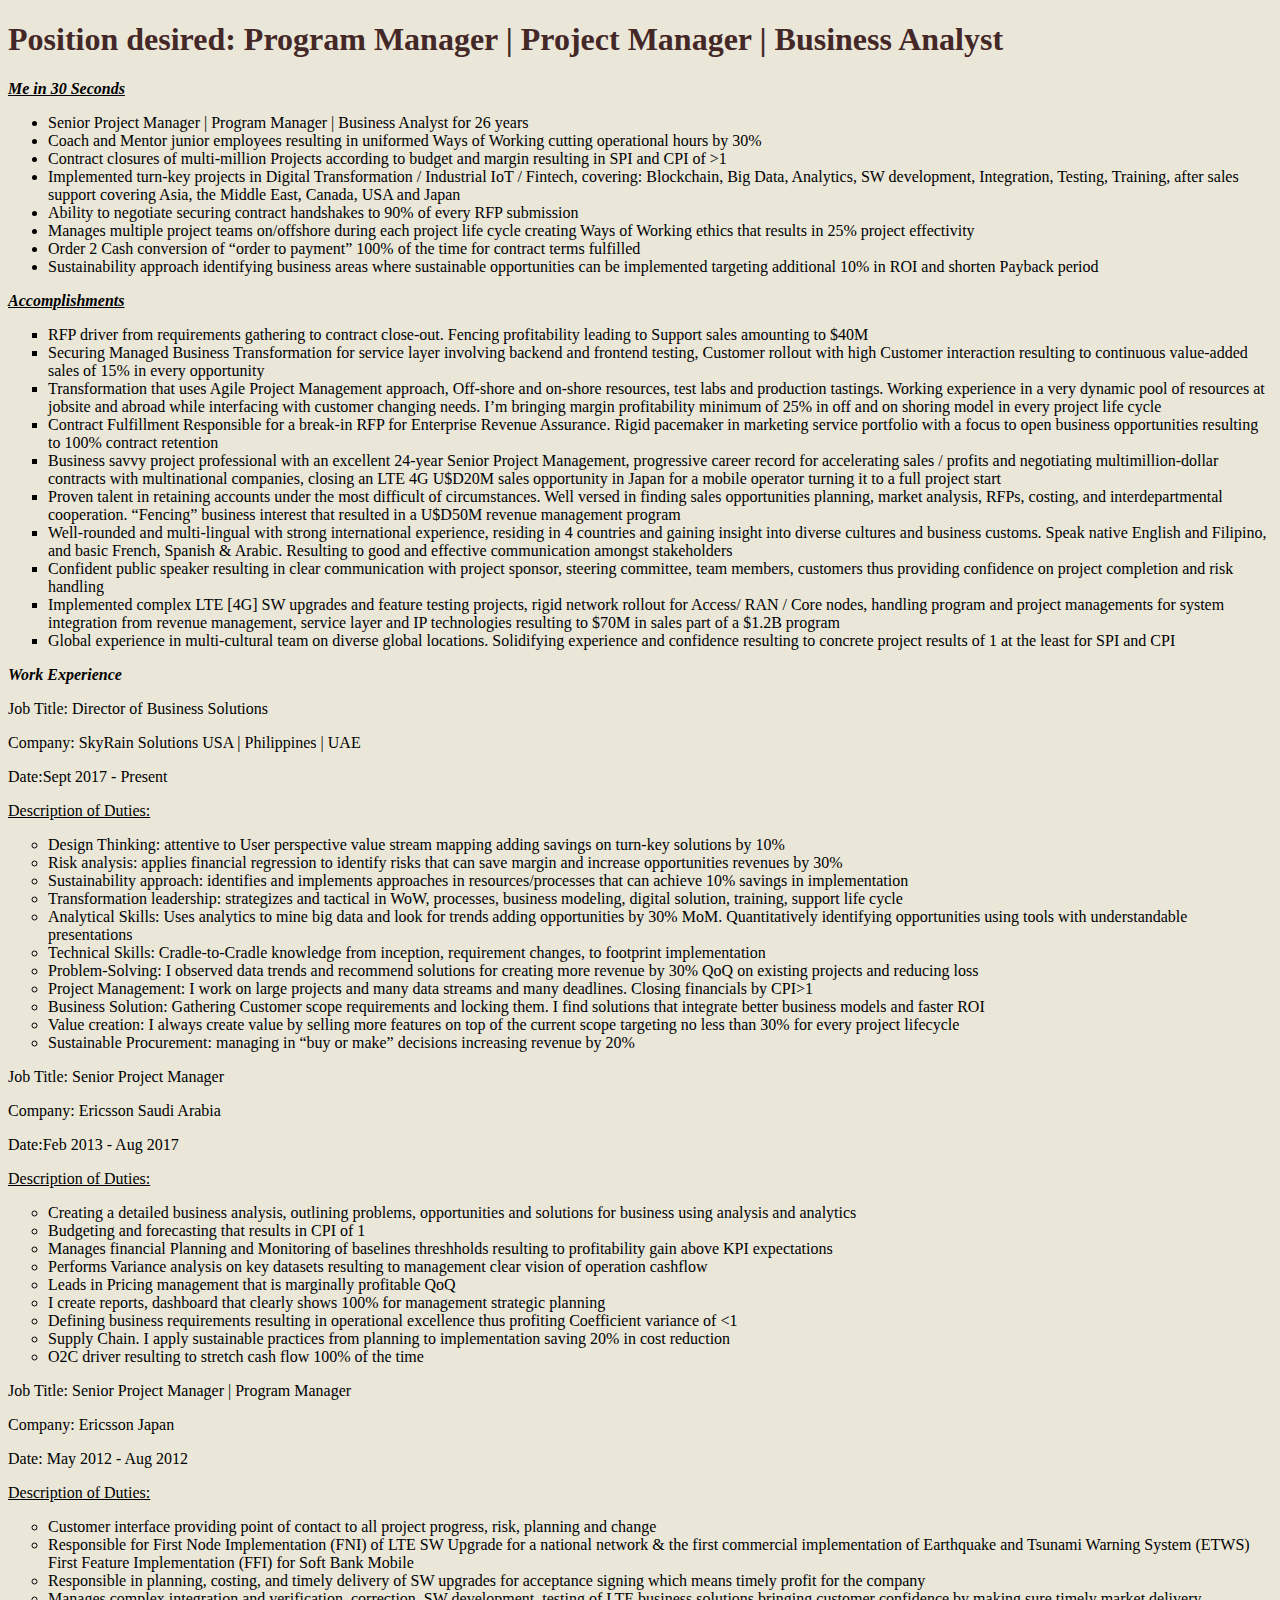
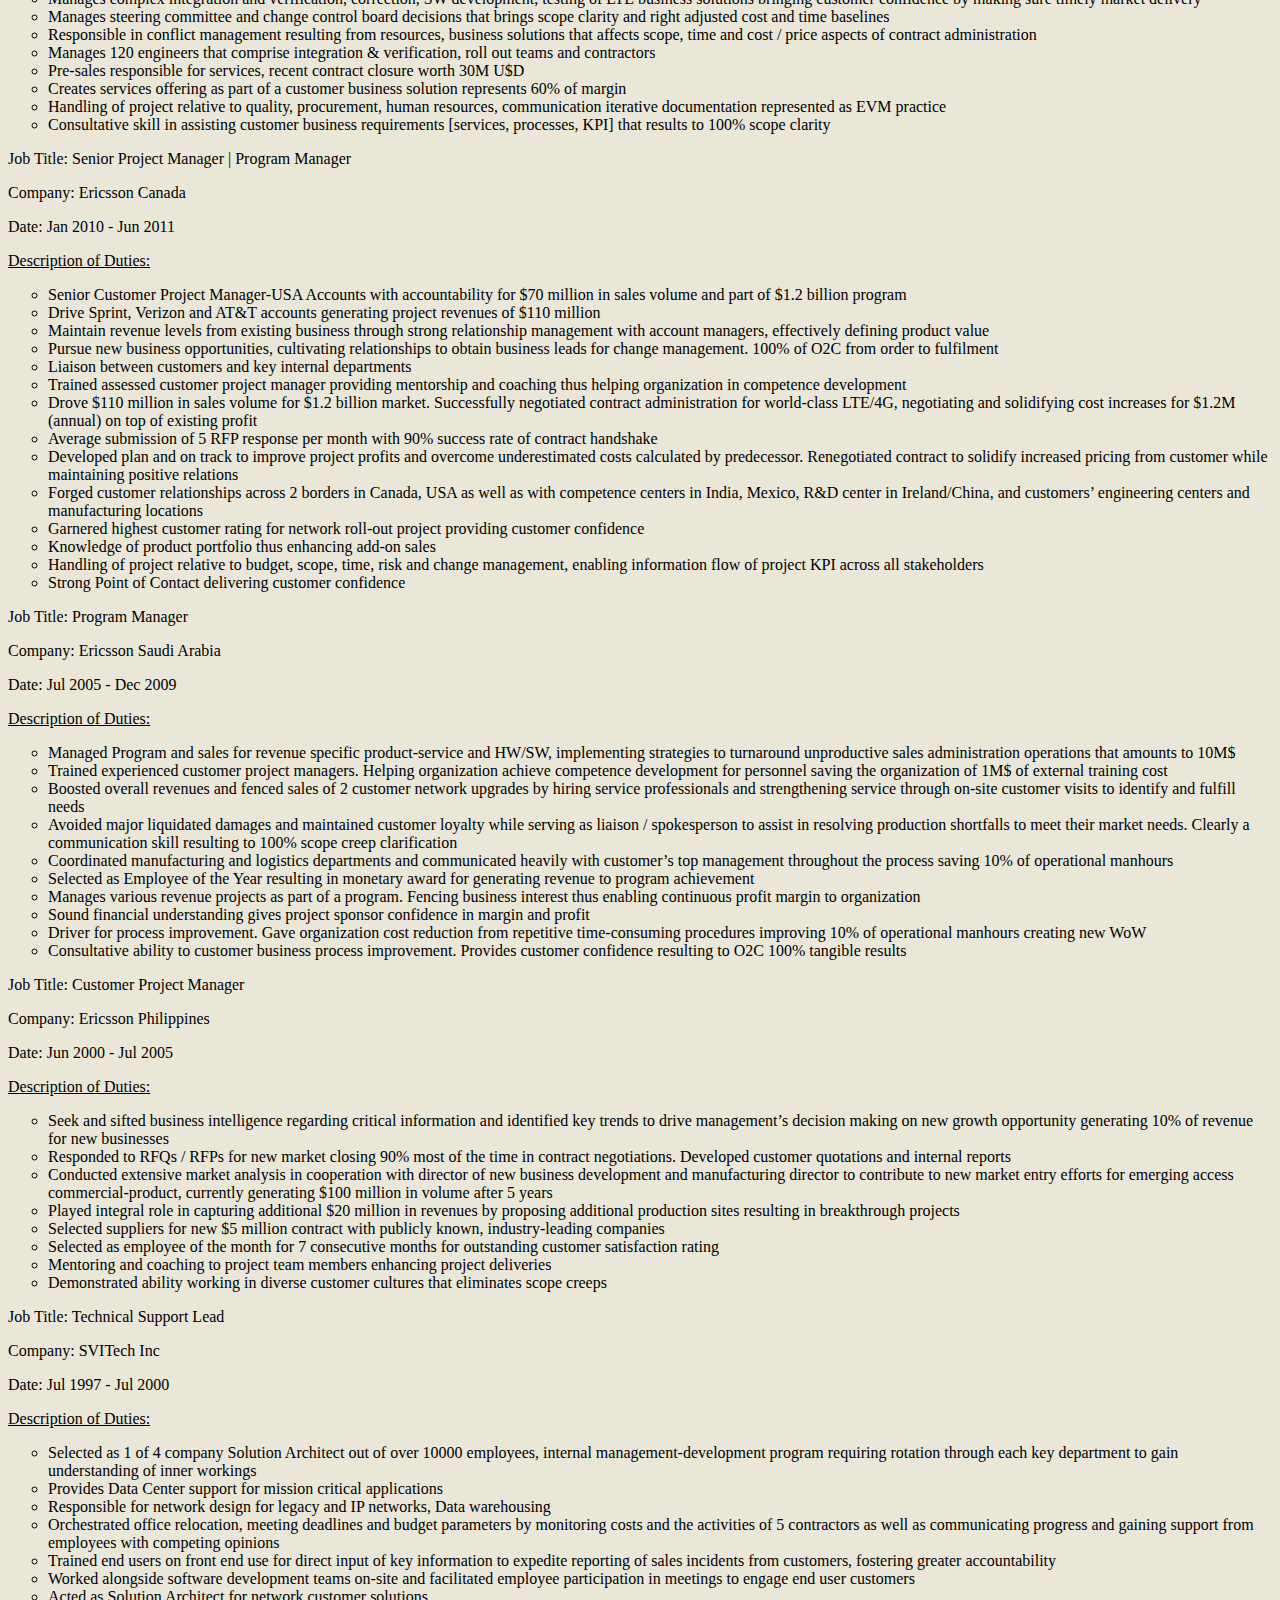
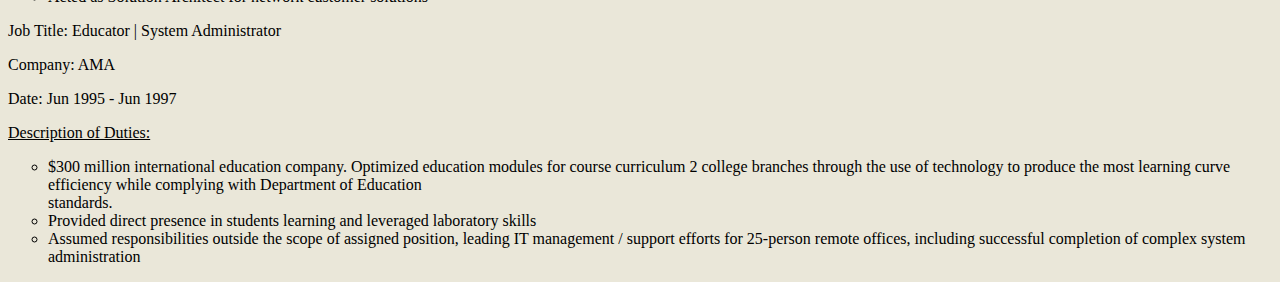
==== Detailed CV.html @ 193f6bdc "Update Detailed CV.html" ====
<!DOCTYPE html>
<html lang="en" dir="ltr">

  <link rel="stylesheet" href="styles.css">

  <head>
    <meta charset="utf-8">
    <title>Detailed CV</title>
    <h1>Position desired: Program Manager | Project Manager | Business Analyst</h1>

    <p><strong><i><u>Me in 30 Seconds</u></i></strong></p>
    <ul>
      <li>Senior Project Manager | Program Manager | Business Analyst for 26 years</li>
      <li>Coach and Mentor junior employees resulting in uniformed Ways of Working cutting operational hours by 30%</li>
      <li>Contract closures of multi-million Projects according to budget and margin resulting in SPI and CPI of >1</li>
      <li>Implemented turn-key projects in Digital Transformation / Industrial IoT / Fintech, covering: Blockchain, Big Data, Analytics, SW development, Integration, Testing, Training, after sales support covering Asia, the Middle East, Canada, USA and Japan</li>
      <li>Ability to negotiate securing contract handshakes to 90% of every RFP submission</li>
      <li>Manages multiple project teams on/offshore during each project life cycle creating Ways of Working ethics that results in 25% project effectivity</li>
      <li>Order 2 Cash conversion of “order to payment” 100% of the time for contract terms fulfilled</li>
      <li>Sustainability approach identifying business areas where sustainable opportunities can be implemented targeting additional 10% in ROI and shorten Payback period</li>
    </ul>
    <p><strong><i><u>Accomplishments</u></i></strong></p>
    <ul style="list-style-type:square;">
      <li>RFP driver from requirements gathering to contract close-out. Fencing profitability leading to Support sales amounting to $40M</li>
      <li>Securing Managed Business Transformation for service layer involving backend and frontend testing, Customer rollout with high Customer interaction resulting to continuous value-added sales of 15% in every opportunity</li>
      <li>Transformation that uses Agile Project Management approach, Off-shore and on-shore resources, test labs and production tastings. Working experience in a very dynamic pool of resources at jobsite and abroad while interfacing with customer
        changing needs. I’m bringing margin profitability minimum of 25% in off and on shoring model in every project life cycle</li>
      <li>Contract Fulfillment Responsible for a break-in RFP for Enterprise Revenue Assurance. Rigid pacemaker in marketing service portfolio with a focus to open business opportunities resulting to 100% contract retention</li>
      <li>Business savvy project professional with an excellent 24-year Senior Project Management, progressive career record for accelerating sales / profits and negotiating multimillion-dollar contracts with multinational companies, closing an LTE
        4G U$D20M sales opportunity in Japan for a mobile operator turning it to a full project start</li>
      <li>Proven talent in retaining accounts under the most difficult of circumstances. Well versed in finding sales opportunities planning, market analysis, RFPs, costing, and interdepartmental cooperation. “Fencing” business interest that resulted
        in a U$D50M revenue management program</li>
      <li>Well-rounded and multi-lingual with strong international experience, residing in 4 countries and gaining insight into diverse cultures and business customs. Speak native English and Filipino, and basic French, Spanish &
        Arabic. Resulting to good and effective communication amongst stakeholders</li>
      <li>Confident public speaker resulting in clear communication with project sponsor, steering committee, team members, customers thus providing confidence on project completion and risk handling</li>
      <li>Implemented complex LTE [4G] SW upgrades and feature testing projects, rigid network rollout for Access/ RAN / Core nodes, handling program and project managements for system integration from revenue management, service layer and IP
        technologies resulting to $70M in sales part of a $1.2B program</li>
      <li>Global experience in multi-cultural team on diverse global locations. Solidifying experience and confidence resulting to concrete project results of 1 at the least for SPI and CPI</li>
    </ul>

    <p><strong><i>Work Experience</i></strong></p>
    
    <p>Job Title: Director of Business Solutions</p>
    <p>Company: SkyRain Solutions USA | Philippines | UAE</p>
    <p>Date:Sept 2017 - Present</p>

    <p><u>Description of Duties:</u></p>
    <ul style="list-style-type:circle;">
      <li>Design Thinking: attentive to User perspective value stream mapping adding savings on turn-key solutions by 10% </li>
      <li>Risk analysis: applies financial regression to identify risks that can save margin and increase opportunities revenues by 30%</li>
      <li>Sustainability approach: identifies and implements approaches in resources/processes that can achieve 10% savings in implementation</li>
      <li>Transformation leadership: strategizes and tactical in WoW, processes, business modeling, digital solution, training, support life cycle</li>
      <li>Analytical Skills: Uses analytics to mine big data and look for trends adding opportunities by 30% MoM. Quantitatively identifying opportunities using tools with understandable presentations</li> 
      <li>Technical Skills: Cradle-to-Cradle knowledge from inception, requirement changes, to footprint implementation</li>
      <li>Problem-Solving: I observed data trends and recommend solutions for creating more revenue by 30% QoQ on existing projects and reducing loss</li>
      <li>Project Management: I work on large projects and many data streams and many deadlines. Closing financials by CPI>1</li> 
      <li>Business Solution: Gathering Customer scope requirements and locking them. I find solutions that integrate better business models and faster ROI</li>
      <li>Value creation: I always create value by selling more features on top of the current scope targeting no less than 30% for every project lifecycle</li>
      <li>Sustainable Procurement: managing in “buy or make” decisions increasing revenue by 20%</li>
    </ul>

    <p>Job Title: Senior Project Manager</p>
    <p>Company: Ericsson Saudi Arabia</p>
    <p>Date:Feb 2013 - Aug 2017</p>

    <p><u>Description of Duties:</u></p>
    <ul style="list-style-type:circle;">
      <li>Creating a detailed business analysis, outlining problems, opportunities and solutions for business using analysis and analytics</li>
      <li>Budgeting and forecasting that results in CPI of 1</li>
      <li>Manages financial Planning and Monitoring of baselines threshholds resulting to profitability gain above KPI expectations</li>
      <li>Performs Variance analysis on key datasets resulting to management clear vision of operation cashflow</li>
      <li>Leads in Pricing management that is marginally profitable QoQ</li>
      <li>I create reports, dashboard that clearly shows 100% for management strategic planning</li>
      <li>Defining business requirements resulting in operational excellence thus profiting Coefficient variance of <1</li>
      <li>Supply Chain. I apply sustainable practices from planning to implementation saving 20% in cost reduction</li>
      <li>O2C driver resulting to stretch cash flow 100% of the time</li>
    </ul> 

    <p>Job Title: Senior Project Manager | Program Manager</p>
    <p>Company: Ericsson Japan</p>
    <p>Date: May 2012 - Aug 2012</p>

    <p><u>Description of Duties:</u></p>
    <ul style="list-style-type:circle;">
      <li>Customer interface providing point of contact to all project progress, risk, planning and change</li>
      <li>Responsible for First Node Implementation (FNI) of LTE SW Upgrade for a national network & the first commercial implementation of Earthquake and Tsunami Warning System (ETWS) First Feature Implementation (FFI) for Soft Bank Mobile</li>
      <li>Responsible in planning, costing, and timely delivery of SW upgrades for acceptance signing which means timely profit for the company</li>
      <li>Manages complex integration and verification, correction, SW development, testing of LTE business solutions bringing customer confidence by making sure timely market delivery</li>
      <li>Manages steering committee and change control board decisions that brings scope clarity and right adjusted cost and time baselines</li>
      <li>Responsible in conflict management resulting from resources, business solutions that affects scope, time and cost / price aspects of contract administration</li>
      <li>Manages 120 engineers that comprise integration & verification, roll out teams and contractors</li>
      <li>Pre-sales responsible for services, recent contract closure worth 30M U$D</li>
      <li>Creates services offering as part of a customer business solution represents 60% of margin</li>
      <li>Handling of project relative to quality, procurement, human resources, communication iterative documentation represented as EVM practice</li>
      <li>Consultative skill in assisting customer business requirements [services, processes, KPI] that results to 100% scope clarity</li>
    </ul>


    <p>Job Title: Senior Project Manager | Program Manager</p>
    <p>Company: Ericsson Canada</p>
    <p>Date: Jan 2010 - Jun 2011</p>

    <p><u>Description of Duties:</u></p>
    <ul style="list-style-type:circle;">
      <li>Senior Customer Project Manager-USA Accounts with accountability for $70 million in sales volume and part of $1.2 billion program</li>
      <li>Drive Sprint, Verizon and AT&T accounts generating project revenues of $110 million</li>
      <li>Maintain revenue levels from existing business through strong relationship management with account managers, effectively defining product value</li>
      <li>Pursue new business opportunities, cultivating relationships to obtain business leads for change management. 100% of O2C from order to fulfilment</li>
      <li>Liaison between customers and key internal departments</li>
      <li>Trained assessed customer project manager providing mentorship and coaching thus helping organization in competence development</li>
      <li>Drove $110 million in sales volume for $1.2 billion market. Successfully negotiated contract administration for world-class LTE/4G, negotiating and solidifying cost increases for $1.2M (annual) on top of existing profit</li>
      <li>Average submission of 5 RFP response per month with 90% success rate of contract handshake</li>
      <li>Developed plan and on track to improve project profits and overcome underestimated costs calculated by predecessor. Renegotiated contract to solidify increased pricing from customer while maintaining positive relations</li>
      <li>Forged customer relationships across 2 borders in Canada, USA as well as with competence centers in India, Mexico, R&D center in Ireland/China, and customers’ engineering centers and manufacturing locations</li>
      <li>Garnered highest customer rating for network roll-out project providing customer confidence</li>
      <li>Knowledge of product portfolio thus enhancing add-on sales</li>
      <li>Handling of project relative to budget, scope, time, risk and change management, enabling information flow of project KPI across all stakeholders</li>
      <li>Strong Point of Contact delivering customer confidence</li>
    </ul>


    <p>Job Title: Program Manager</p>
    <p>Company: Ericsson Saudi Arabia</p>
    <p>Date: Jul 2005 - Dec 2009</p>

    <p><u>Description of Duties:</u></p>
    <ul style="list-style-type:circle;">
      <li>Managed Program and sales for revenue specific product-service and HW/SW, implementing strategies to turnaround unproductive sales administration operations that amounts to 10M$</li>
      <li>Trained experienced customer project managers. Helping organization achieve competence development for personnel saving the organization of 1M$ of external training cost</li>
      <li>Boosted overall revenues and fenced sales of 2 customer network upgrades by hiring service professionals and strengthening service through on-site customer visits to identify and fulfill needs</li>
      <li>Avoided major liquidated damages and maintained customer loyalty while serving as liaison / spokesperson to assist in resolving production shortfalls to meet their market needs. Clearly a communication skill resulting to 100% scope creep
        clarification</li>
      <li>Coordinated manufacturing and logistics departments and communicated heavily with customer’s top management throughout the process saving 10% of operational manhours</li>
      <li>Selected as Employee of the Year resulting in monetary award for generating revenue to program achievement</li>
      <li>Manages various revenue projects as part of a program. Fencing business interest thus enabling continuous profit margin to organization</li>
      <li>Sound financial understanding gives project sponsor confidence in margin and profit</li>
      <li>Driver for process improvement. Gave organization cost reduction from repetitive time-consuming procedures improving 10% of operational manhours creating new WoW</li>
      <li>Consultative ability to customer business process improvement. Provides customer confidence resulting to O2C 100% tangible results</li>
    </ul>

    <p>Job Title: Customer Project Manager</p>
    <p>Company: Ericsson Philippines</p>
    <p>Date: Jun 2000 - Jul 2005</p>

    <p><u>Description of Duties:</u></p>
    <ul style="list-style-type:circle;">
      <li>Seek and sifted business intelligence regarding critical information and identified key trends to drive management’s decision making on new growth opportunity generating 10% of revenue for new businesses</li>
      <li>Responded to RFQs / RFPs for new market closing 90% most of the time in contract negotiations. Developed customer quotations and internal reports</li>
      <li>Conducted extensive market analysis in cooperation with director of new business development and manufacturing director to contribute to new market entry efforts for emerging access commercial-product, currently generating $100 million in
        volume after 5 years</li>
      <li>Played integral role in capturing additional $20 million in revenues by proposing additional production sites resulting in breakthrough projects</li>
      <li>Selected suppliers for new $5 million contract with publicly known, industry-leading companies</li>
      <li>Selected as employee of the month for 7 consecutive months for outstanding customer satisfaction rating</li>
      <li>Mentoring and coaching to project team members enhancing project deliveries</li>
      <li>Demonstrated ability working in diverse customer cultures that eliminates scope creeps</li>
    </ul>

    <p>Job Title: Technical Support Lead</p>
    <p>Company: SVITech Inc</p>
    <p>Date: Jul 1997 - Jul 2000</p>

    <p><u>Description of Duties:</u></p>
    <ul style="list-style-type:circle;">
      <li>Selected as 1 of 4 company Solution Architect out of over 10000 employees, internal management-development program requiring rotation through each key department to gain understanding of inner workings</li>
      <li>Provides Data Center support for mission critical applications</li>
      <li>Responsible for network design for legacy and IP networks, Data warehousing</li>
      <li>Orchestrated office relocation, meeting deadlines and budget parameters by monitoring costs and the activities of 5 contractors as well as communicating progress and gaining support from employees with competing opinions</li>
      <li>Trained end users on front end use for direct input of key information to expedite reporting of sales incidents from customers, fostering greater accountability</li>
      <li>Worked alongside software development teams on-site and facilitated employee participation in meetings to engage end user customers</li>
      <li>Acted as Solution Architect for network customer solutions</li>
    </ul>


    <p>Job Title: Educator | System Administrator</p>
    <p>Company: AMA</p>
    <p>Date: Jun 1995 - Jun 1997</p>

    <p><u>Description of Duties:</u></p>
    <ul style="list-style-type:circle;">
      <li>$300 million international education company. Optimized education modules for course curriculum 2 college branches through the use of technology to produce the most learning curve efficiency while complying with Department of Education</li>
      standards.
      <li>Provided direct presence in students learning and leveraged laboratory skills</li>
      <li>Assumed responsibilities outside the scope of assigned position, leading IT management / support efforts for 25-person remote offices, including successful completion of complex system administration</li>
    </ul>
  </head>

  </body>

</html>
---- styles.css ----
body {
 background-color: #eae7d9;
}
h1 {
  color: #442727;
}
h3 {
  color: #442727;
}
h4 {
  color: #442727;
}
hr {
  border-style: none;
  border-top-style: dotted;
  border-color: #222831;
  border-width: 5px;
  width: 5%;
}
th {
  color: #442727;
}

.email:hover {
  background-color: white;
}
.Mob:hover {
  background-color: white;
}
.in:hover {
  background-color: white;
}
.Add:hover {
  background-color: white;
}
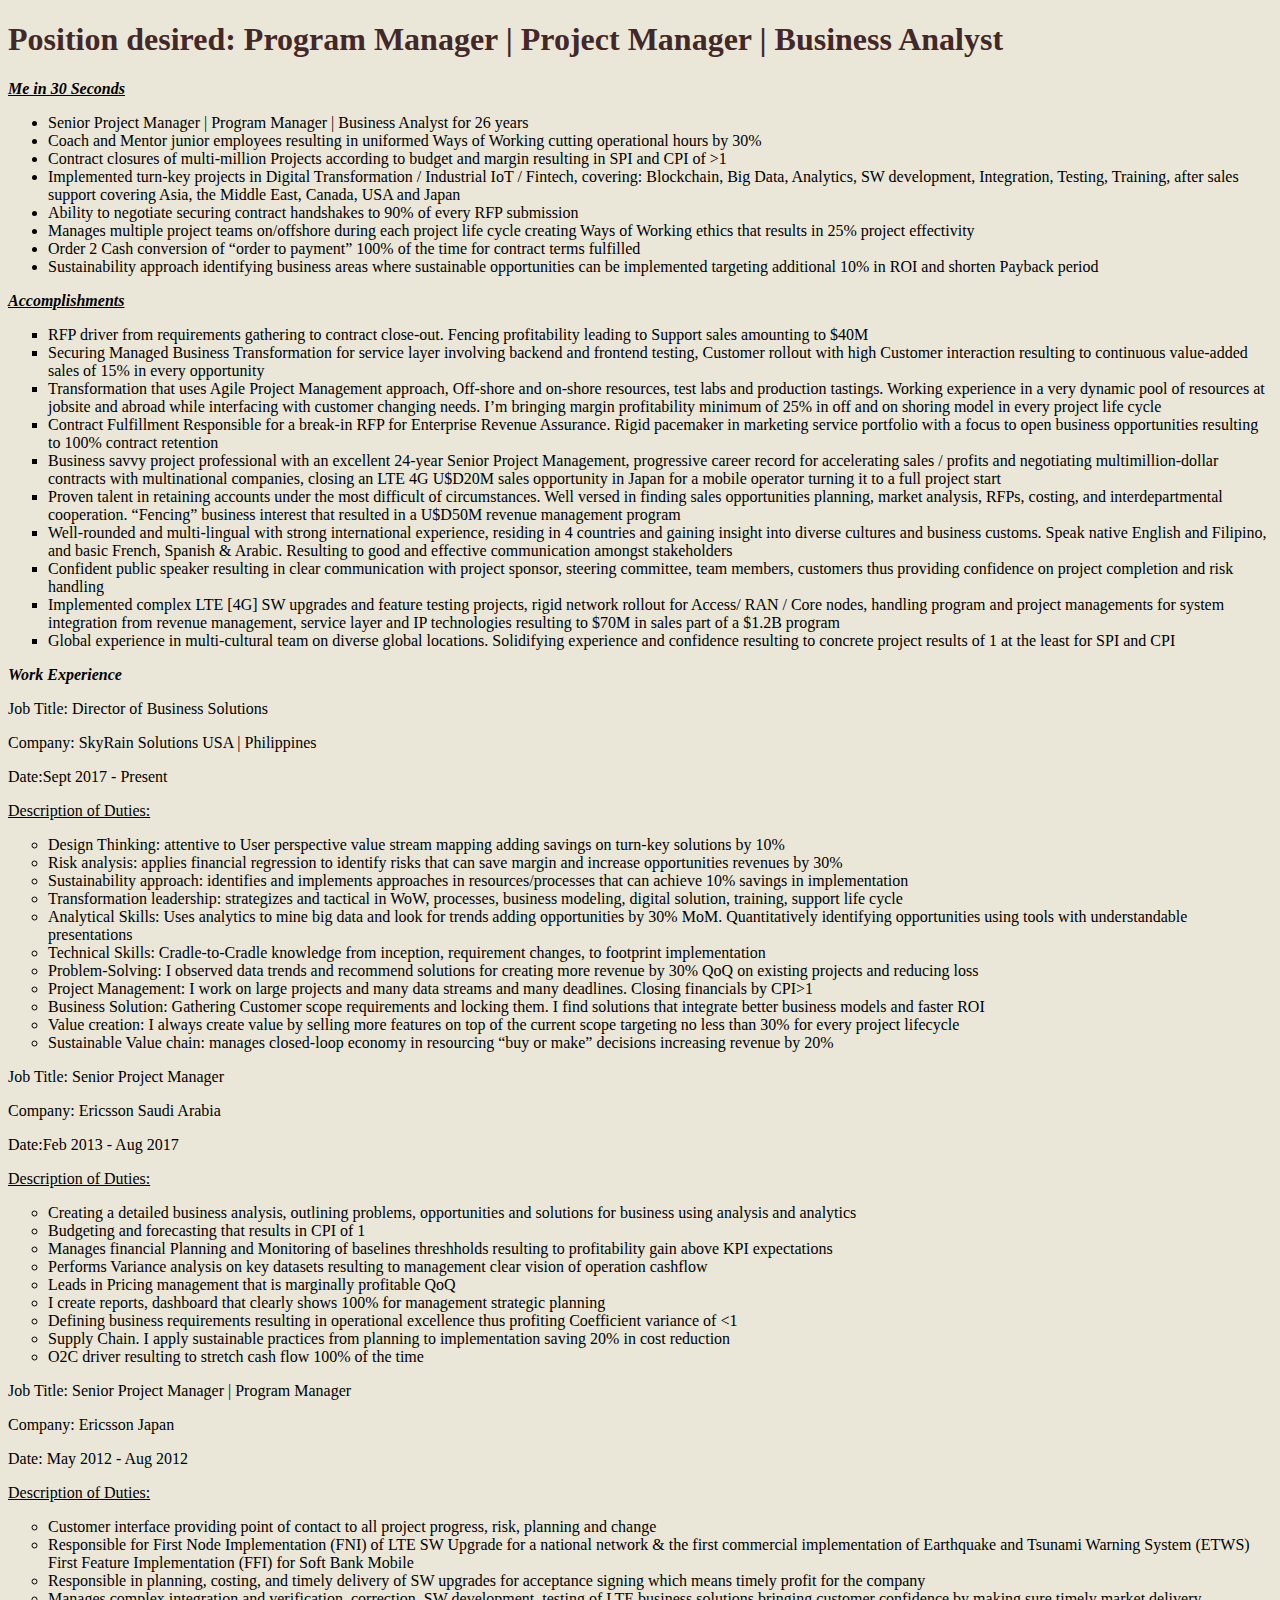
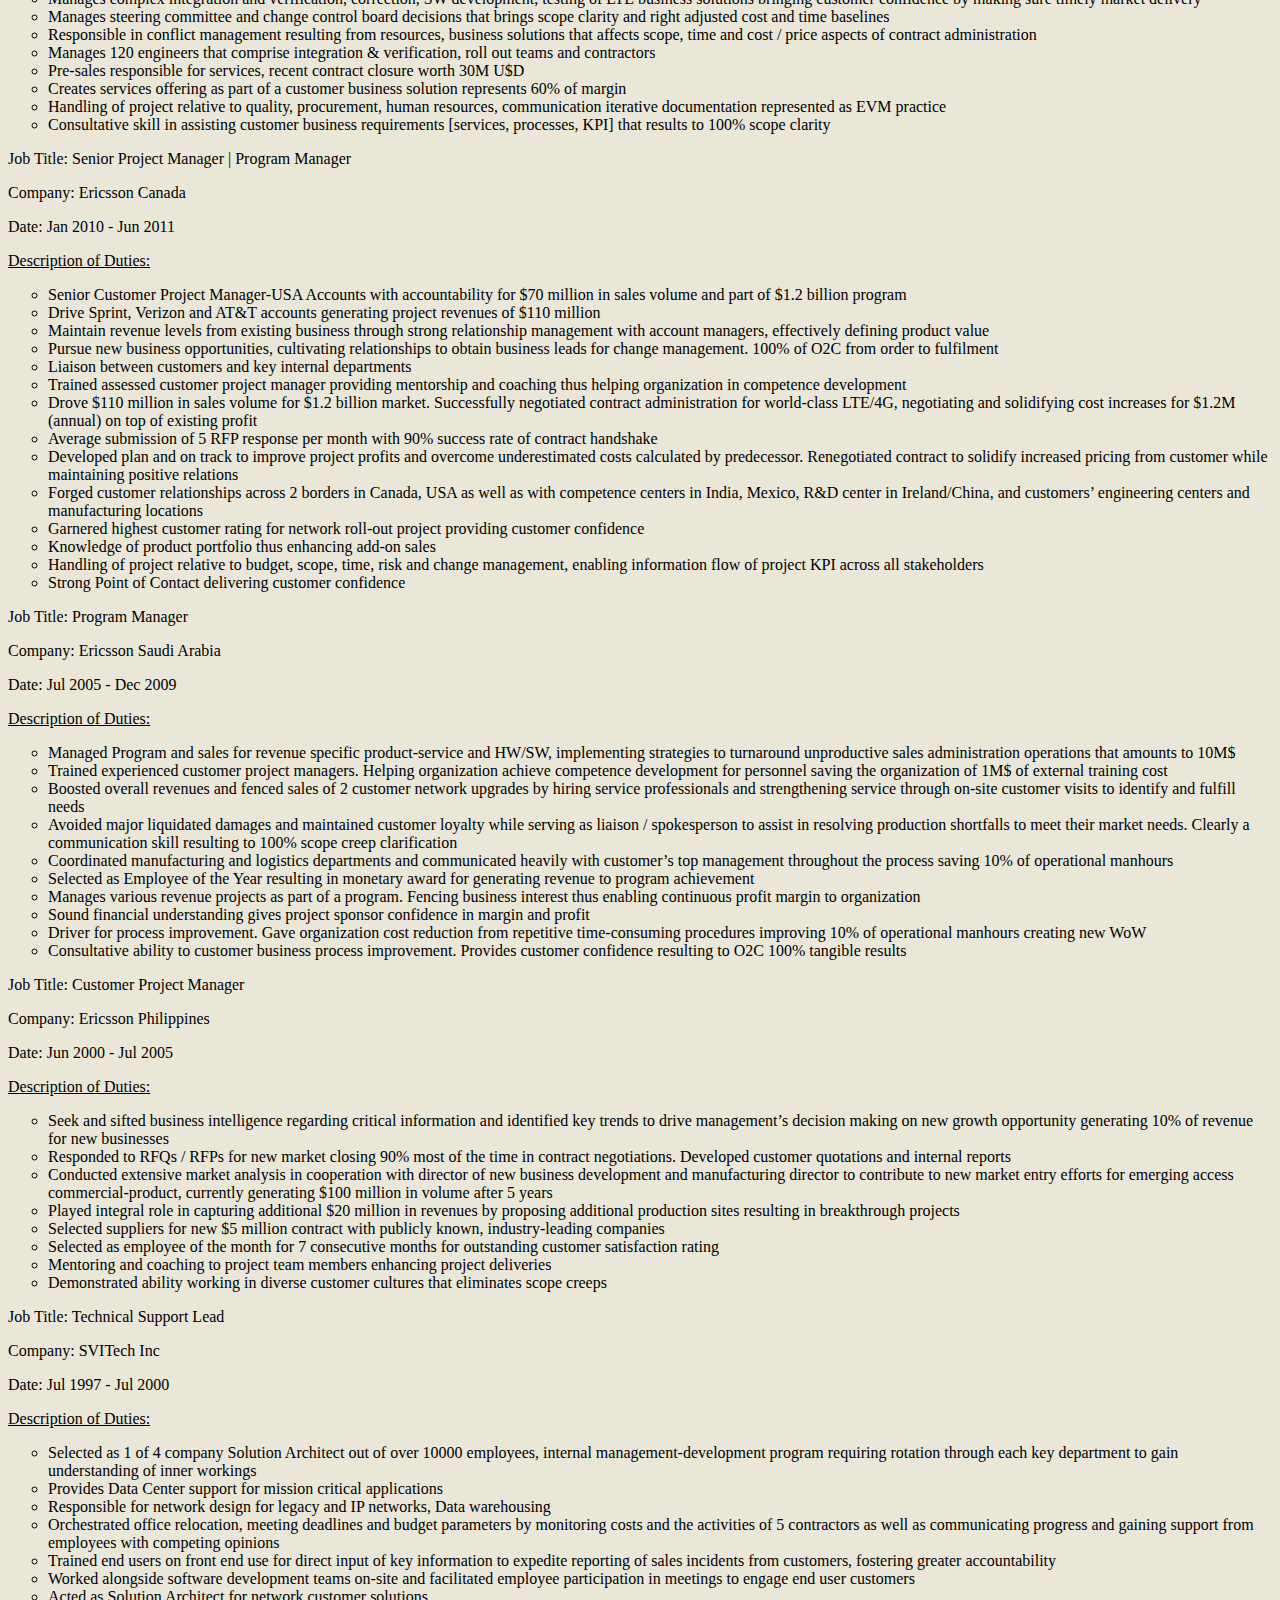
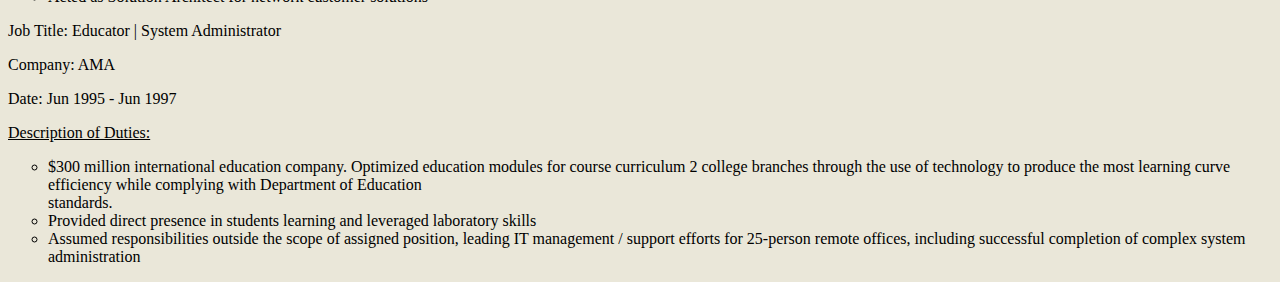
==== commit 07840269: "Update Detailed CV.html" ====
--- a/Detailed CV.html
+++ b/Detailed CV.html
@@ -41,7 +41,7 @@
     <p><strong><i>Work Experience</i></strong></p>
     
     <p>Job Title: Director of Business Solutions</p>
-    <p>Company: SkyRain Solutions USA | Philippines | UAE</p>
+    <p>Company: SkyRain Solutions USA | Philippines</p>
     <p>Date:Sept 2017 - Present</p>
 
     <p><u>Description of Duties:</u></p>
@@ -56,7 +56,7 @@
       <li>Project Management: I work on large projects and many data streams and many deadlines. Closing financials by CPI>1</li> 
       <li>Business Solution: Gathering Customer scope requirements and locking them. I find solutions that integrate better business models and faster ROI</li>
       <li>Value creation: I always create value by selling more features on top of the current scope targeting no less than 30% for every project lifecycle</li>
-      <li>Sustainable Procurement: managing in “buy or make” decisions increasing revenue by 20%</li>
+      <li>Sustainable Value chain: manages closed-loop economy in resourcing “buy or make” decisions increasing revenue by 20%</li>
     </ul>
 
     <p>Job Title: Senior Project Manager</p>
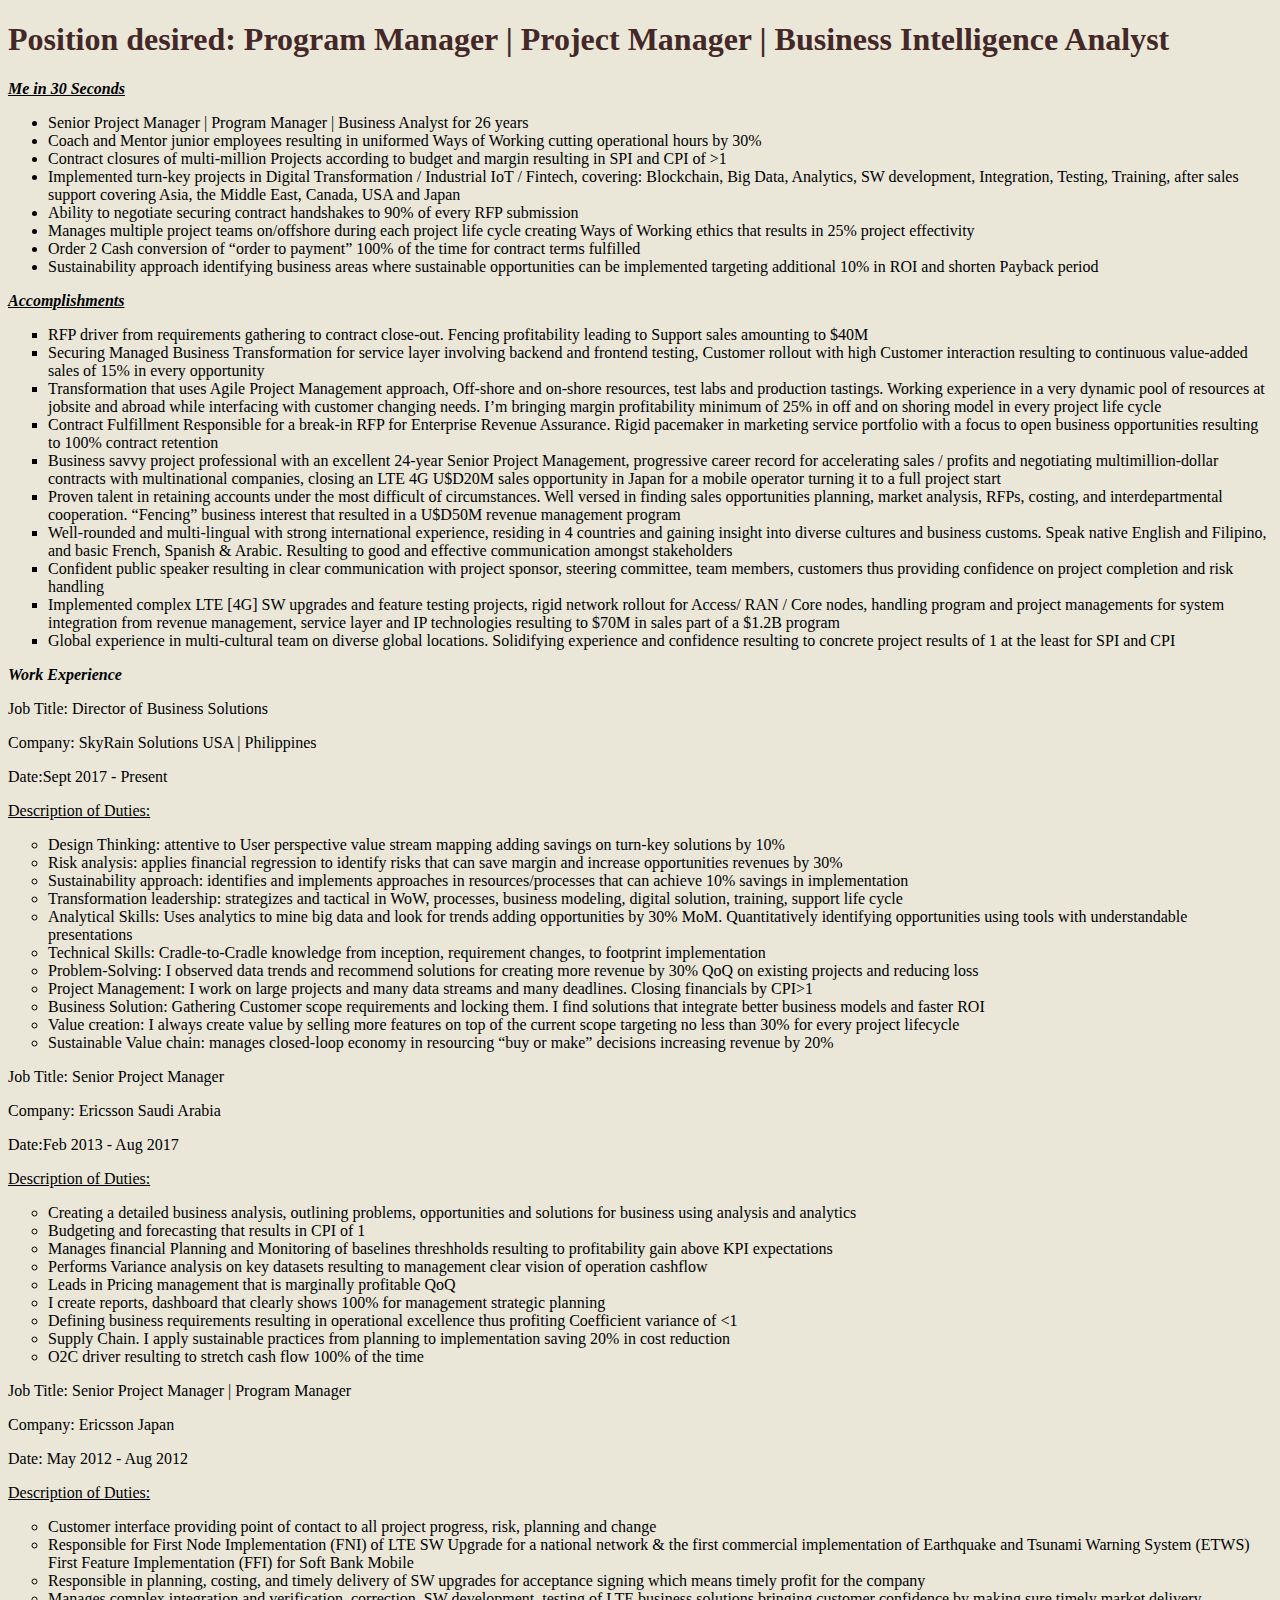
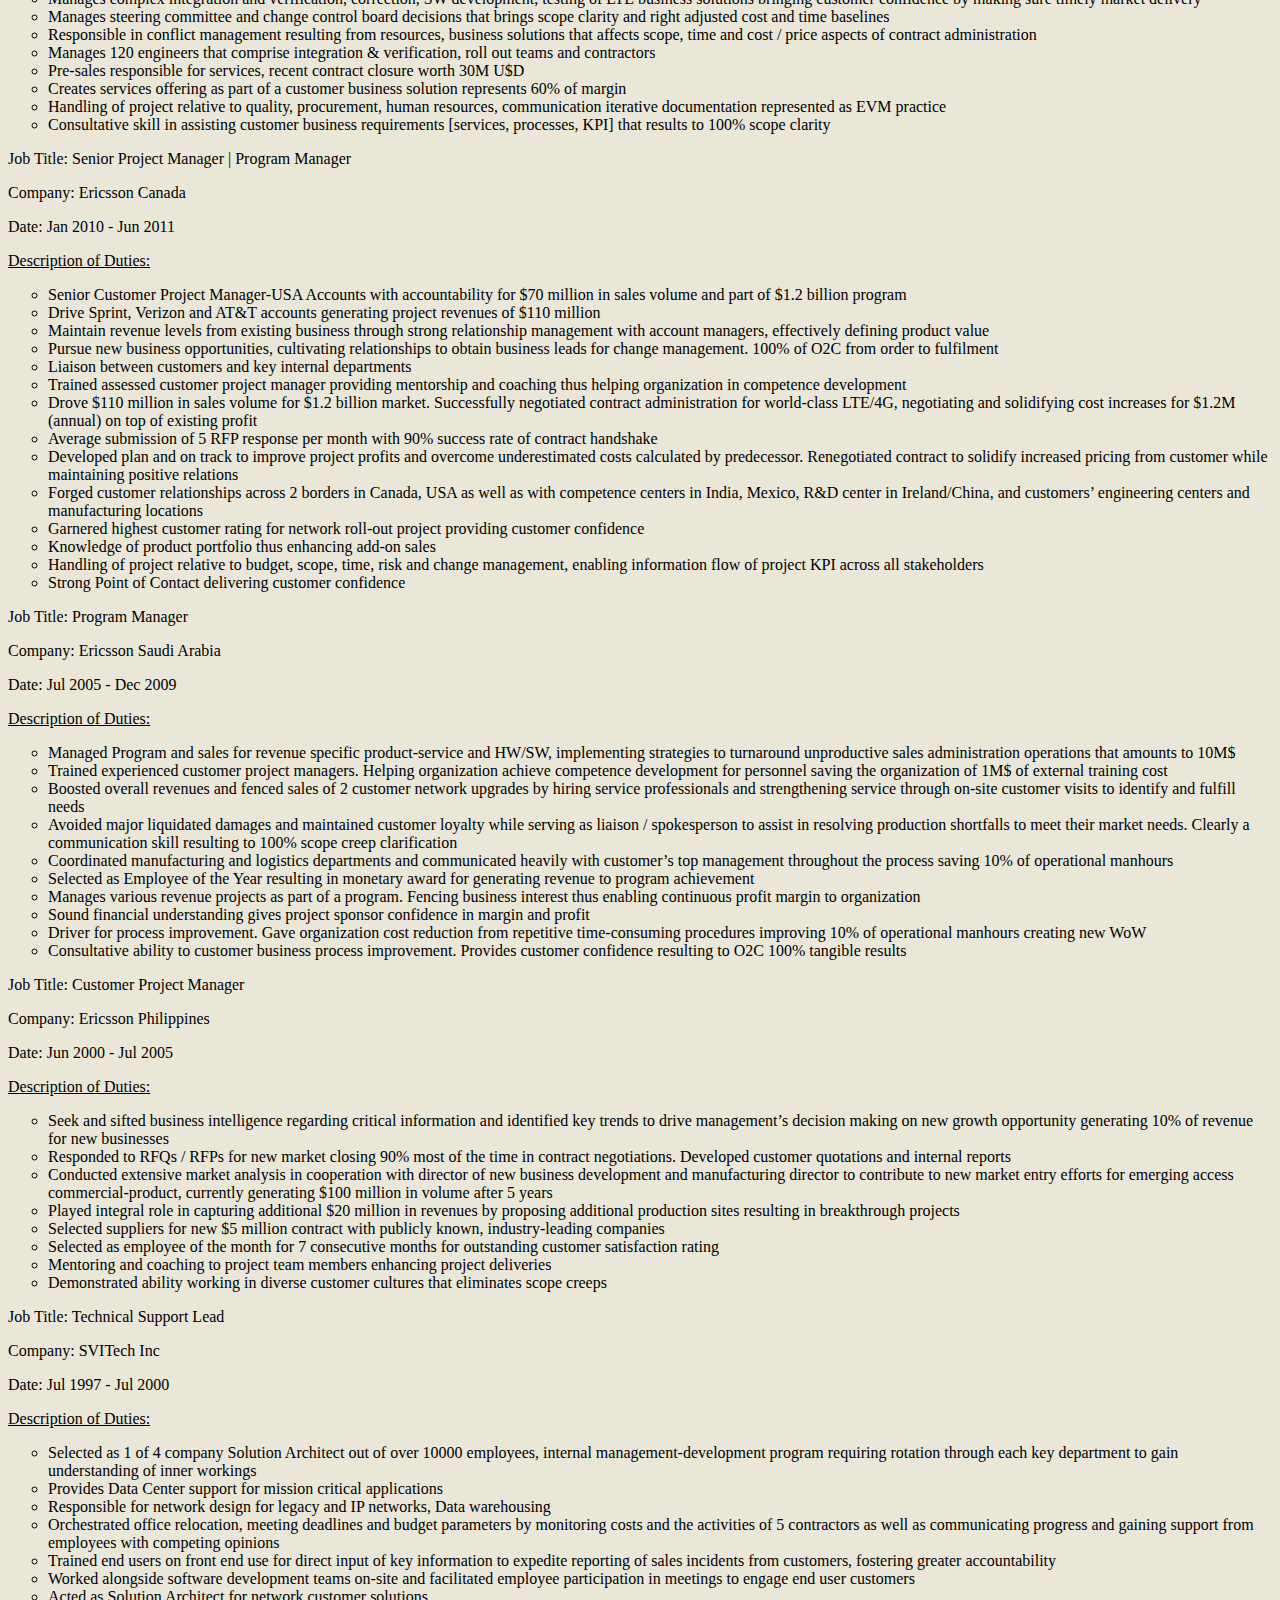
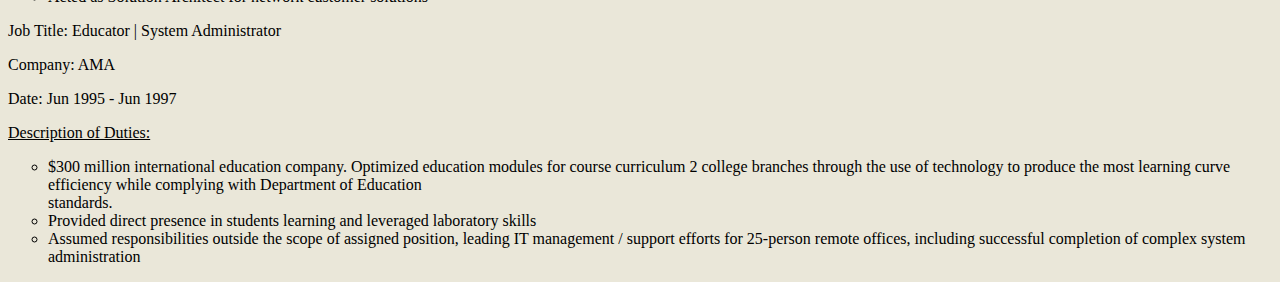
==== commit 0d477003: "Update Detailed CV.html" ====
--- a/Detailed CV.html
+++ b/Detailed CV.html
@@ -6,7 +6,7 @@
   <head>
     <meta charset="utf-8">
     <title>Detailed CV</title>
-    <h1>Position desired: Program Manager | Project Manager | Business Analyst</h1>
+    <h1>Position desired: Program Manager | Project Manager | Business Intelligence Analyst</h1>
 
     <p><strong><i><u>Me in 30 Seconds</u></i></strong></p>
     <ul>
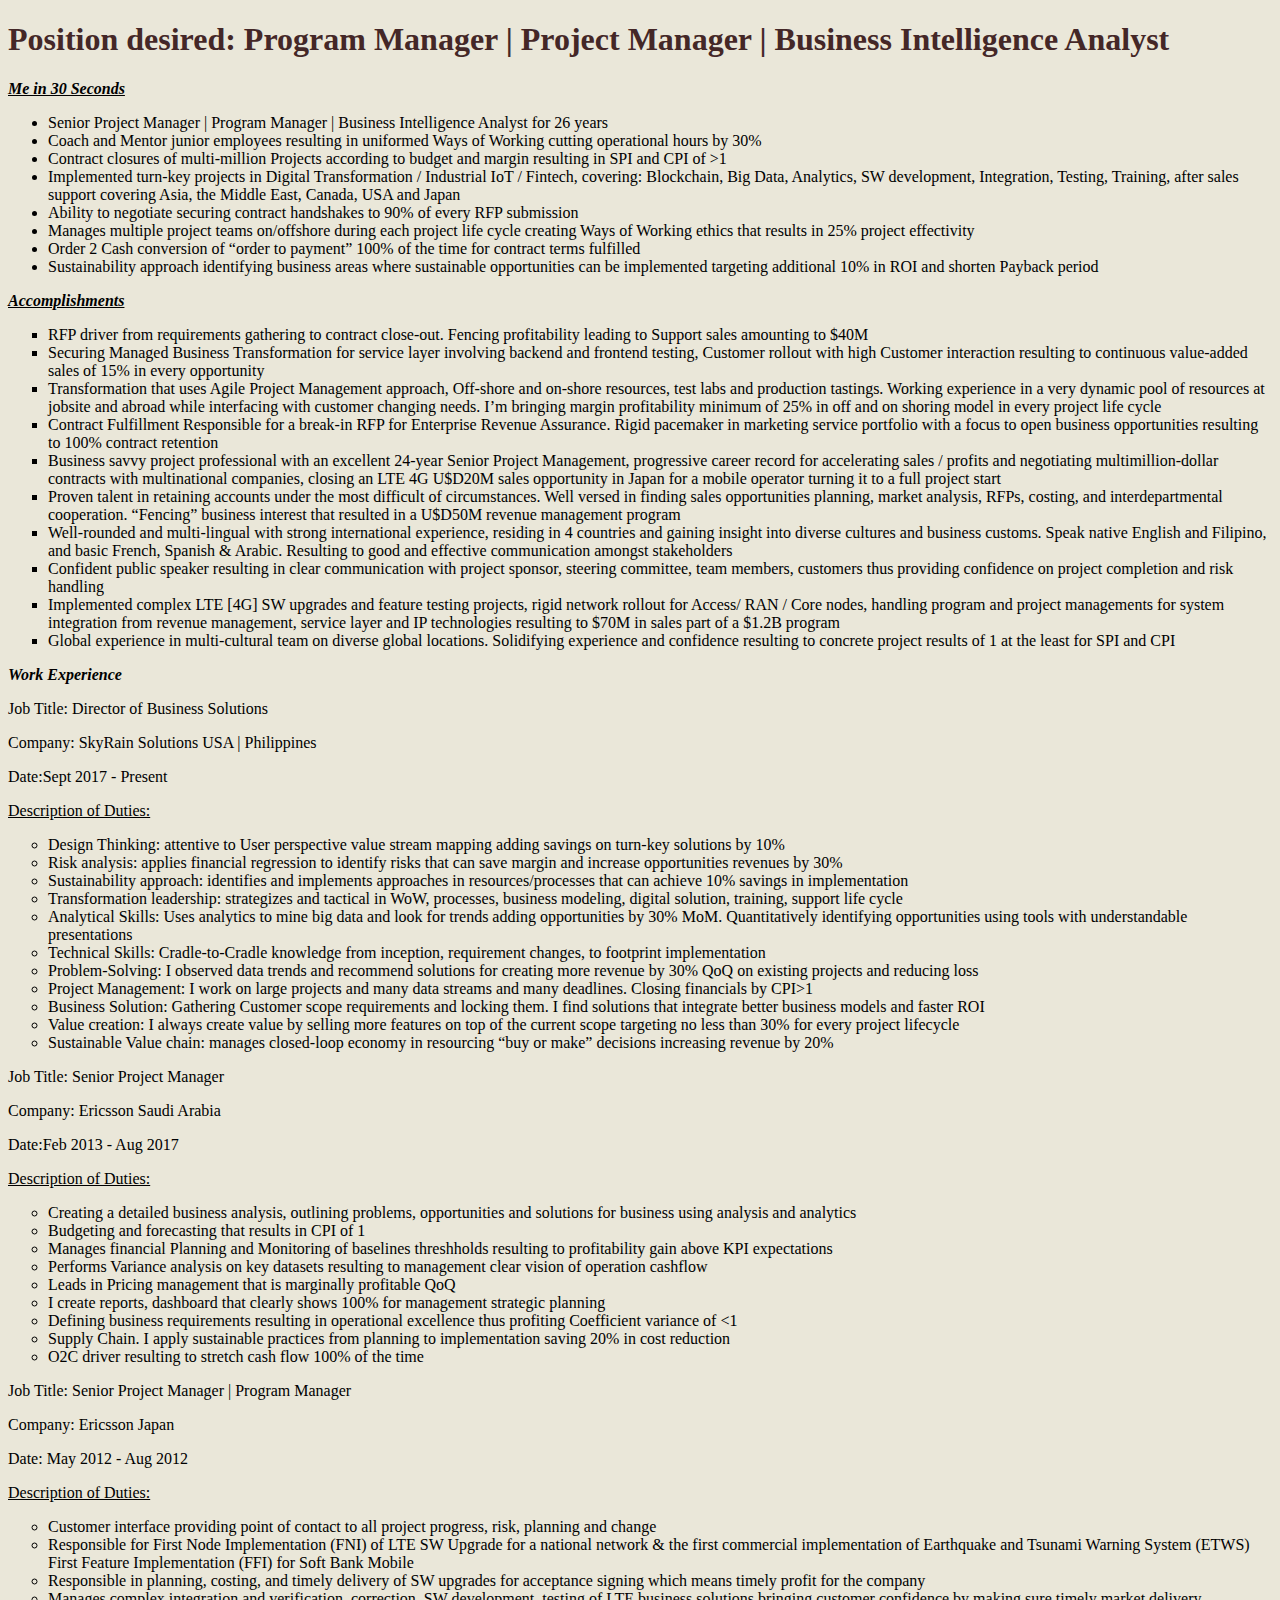
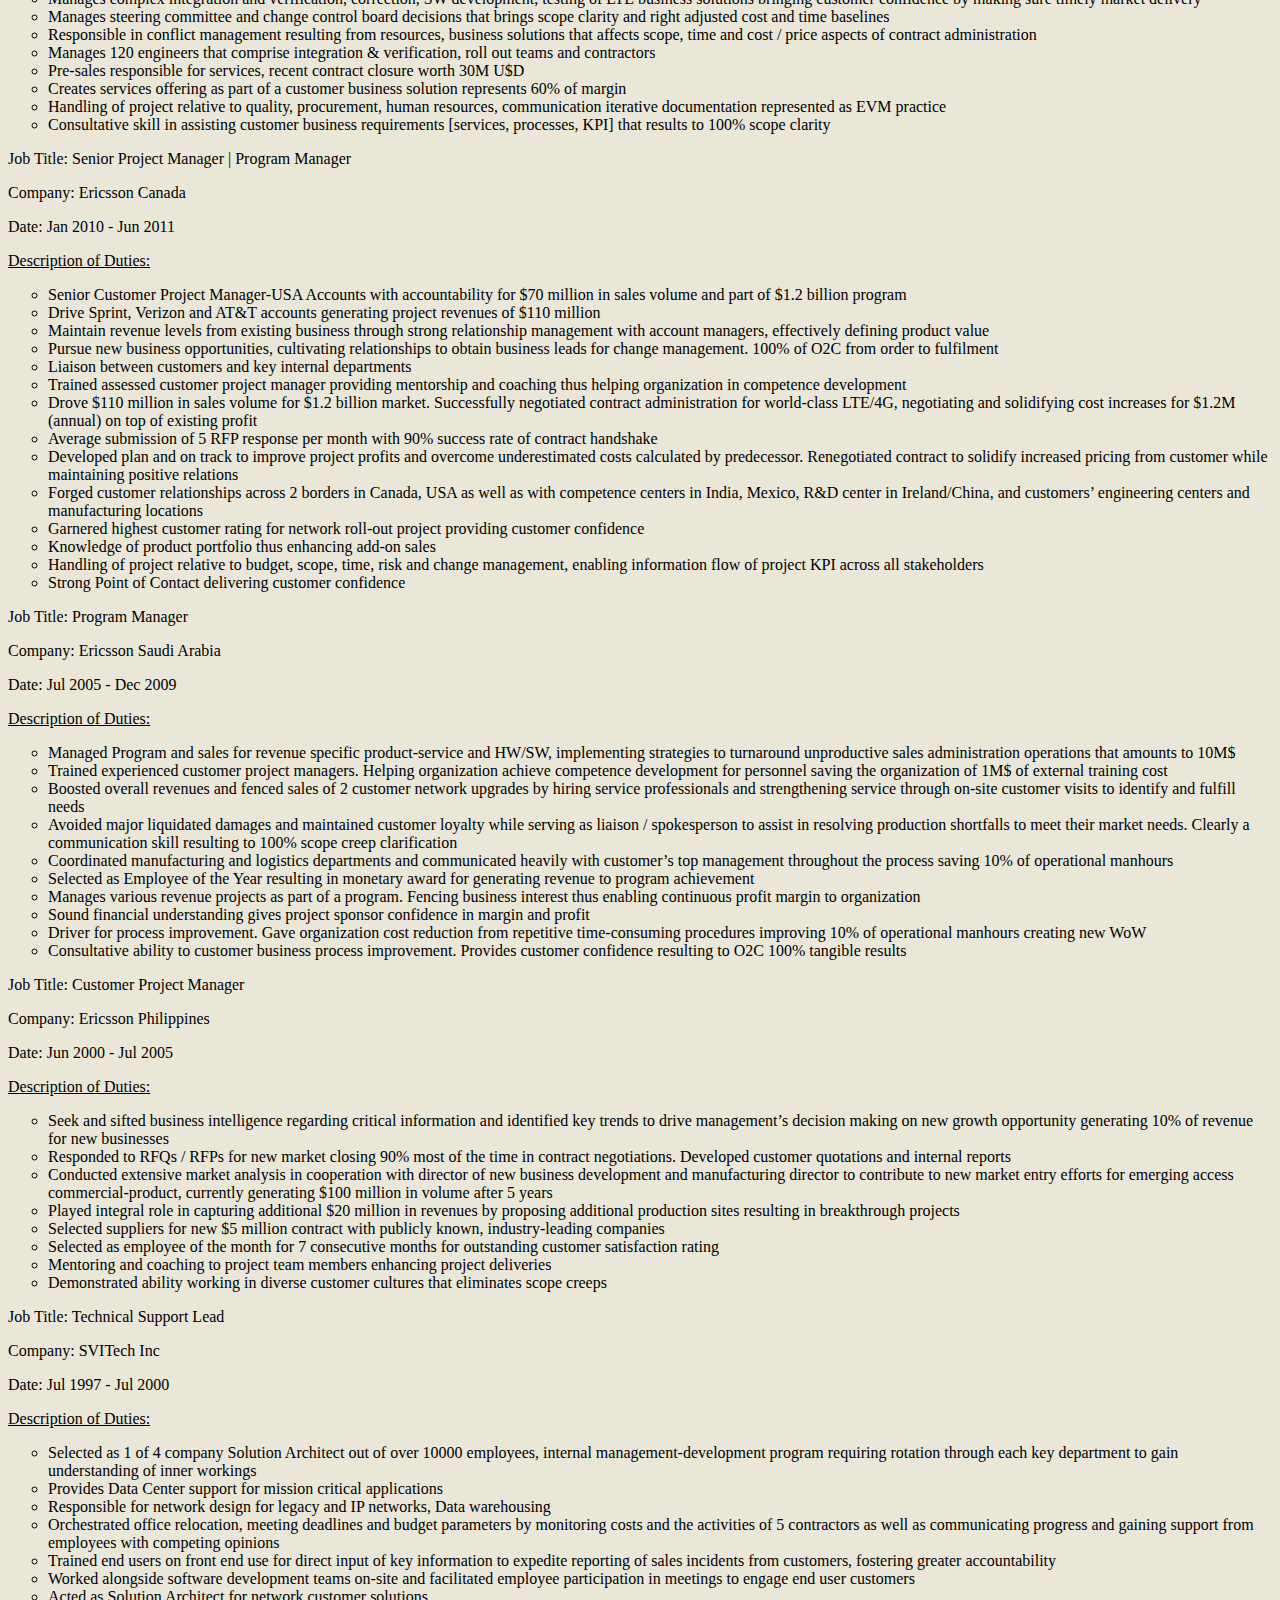
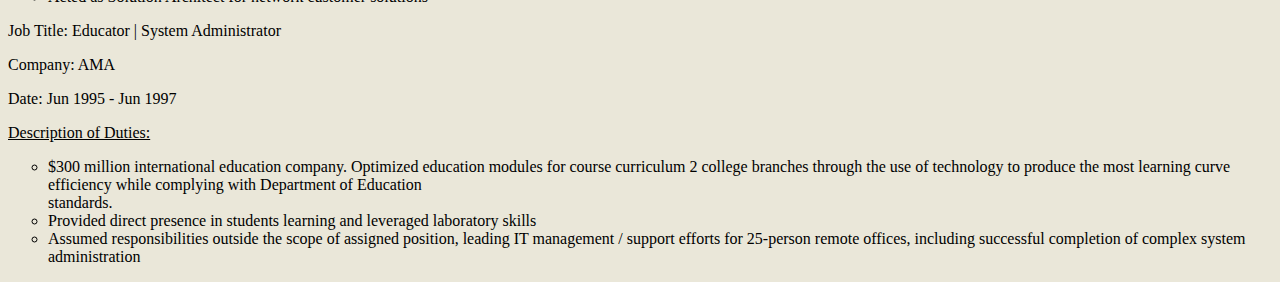
==== commit a25e4e0e: "Update Detailed CV.html" ====
--- a/Detailed CV.html
+++ b/Detailed CV.html
@@ -10,7 +10,7 @@
 
     <p><strong><i><u>Me in 30 Seconds</u></i></strong></p>
     <ul>
-      <li>Senior Project Manager | Program Manager | Business Analyst for 26 years</li>
+      <li>Senior Project Manager | Program Manager | Business Intelligence Analyst for 26 years</li>
       <li>Coach and Mentor junior employees resulting in uniformed Ways of Working cutting operational hours by 30%</li>
       <li>Contract closures of multi-million Projects according to budget and margin resulting in SPI and CPI of >1</li>
       <li>Implemented turn-key projects in Digital Transformation / Industrial IoT / Fintech, covering: Blockchain, Big Data, Analytics, SW development, Integration, Testing, Training, after sales support covering Asia, the Middle East, Canada, USA and Japan</li>
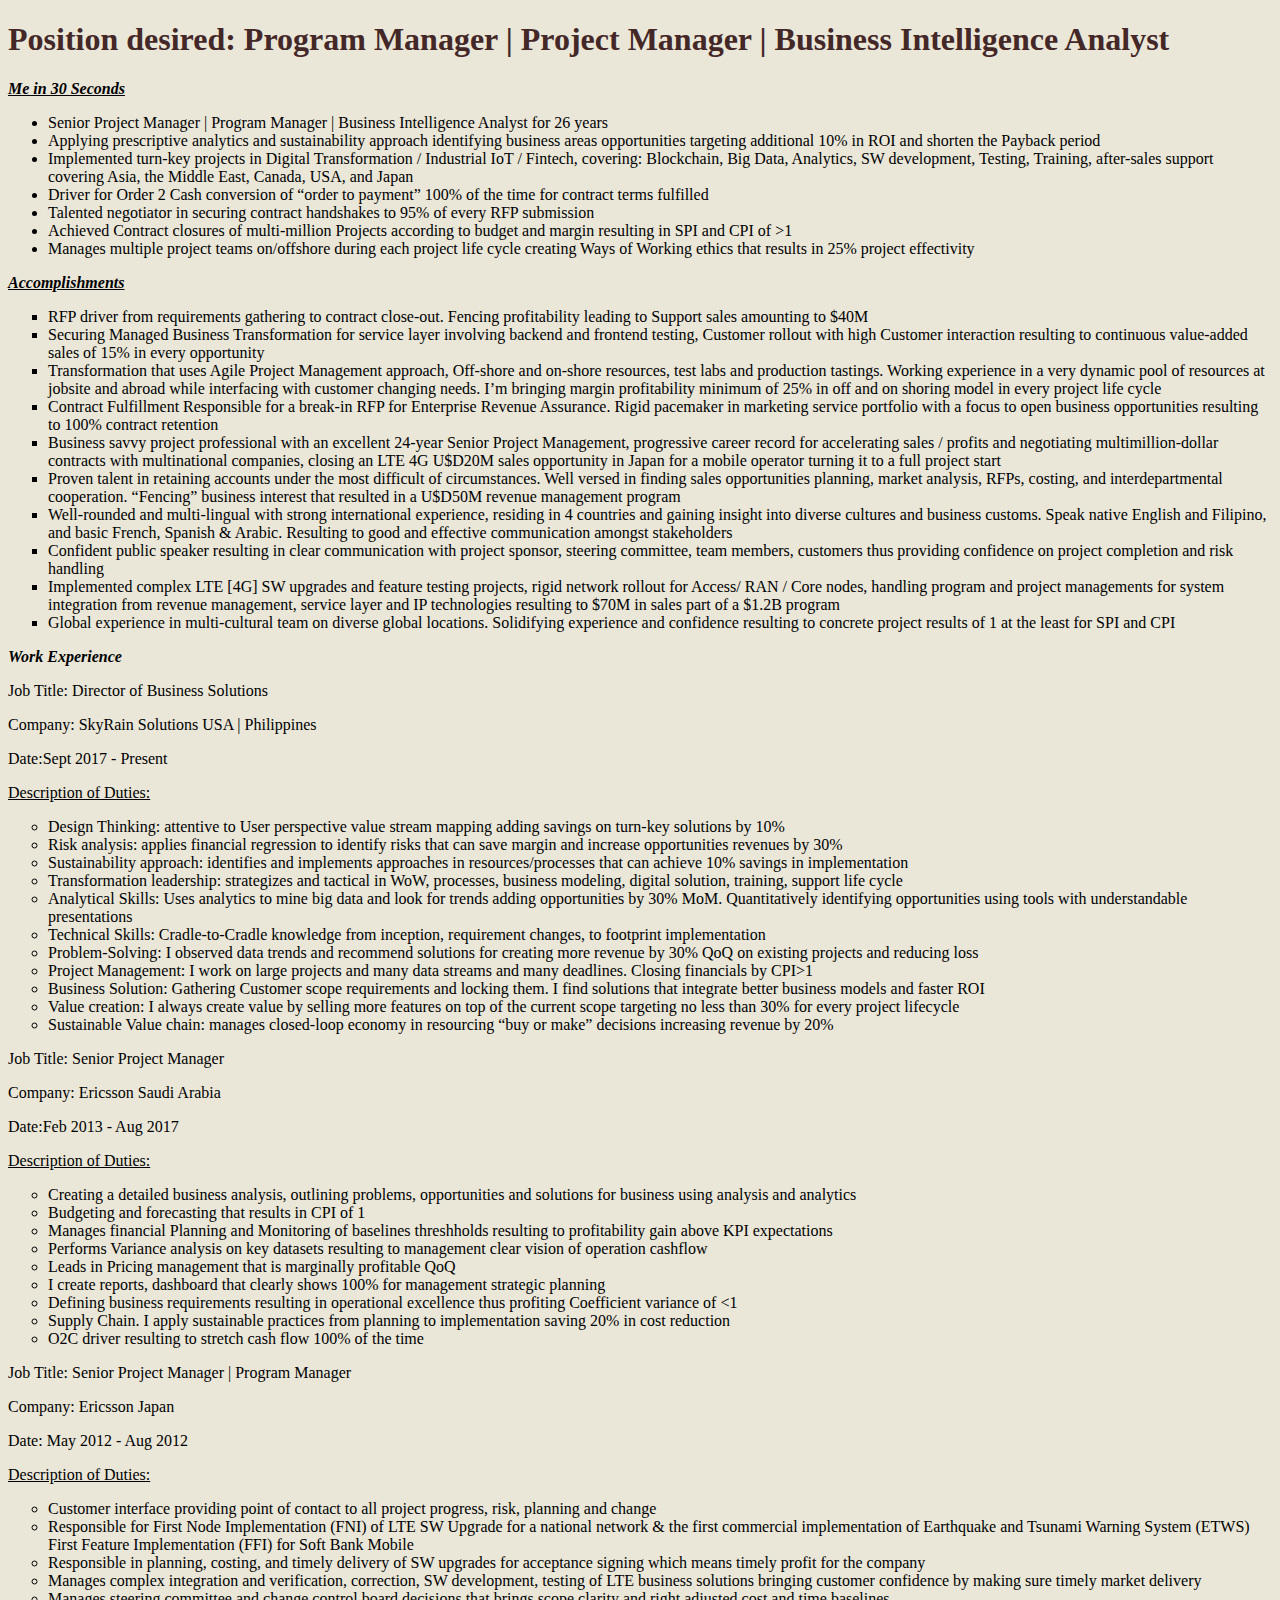
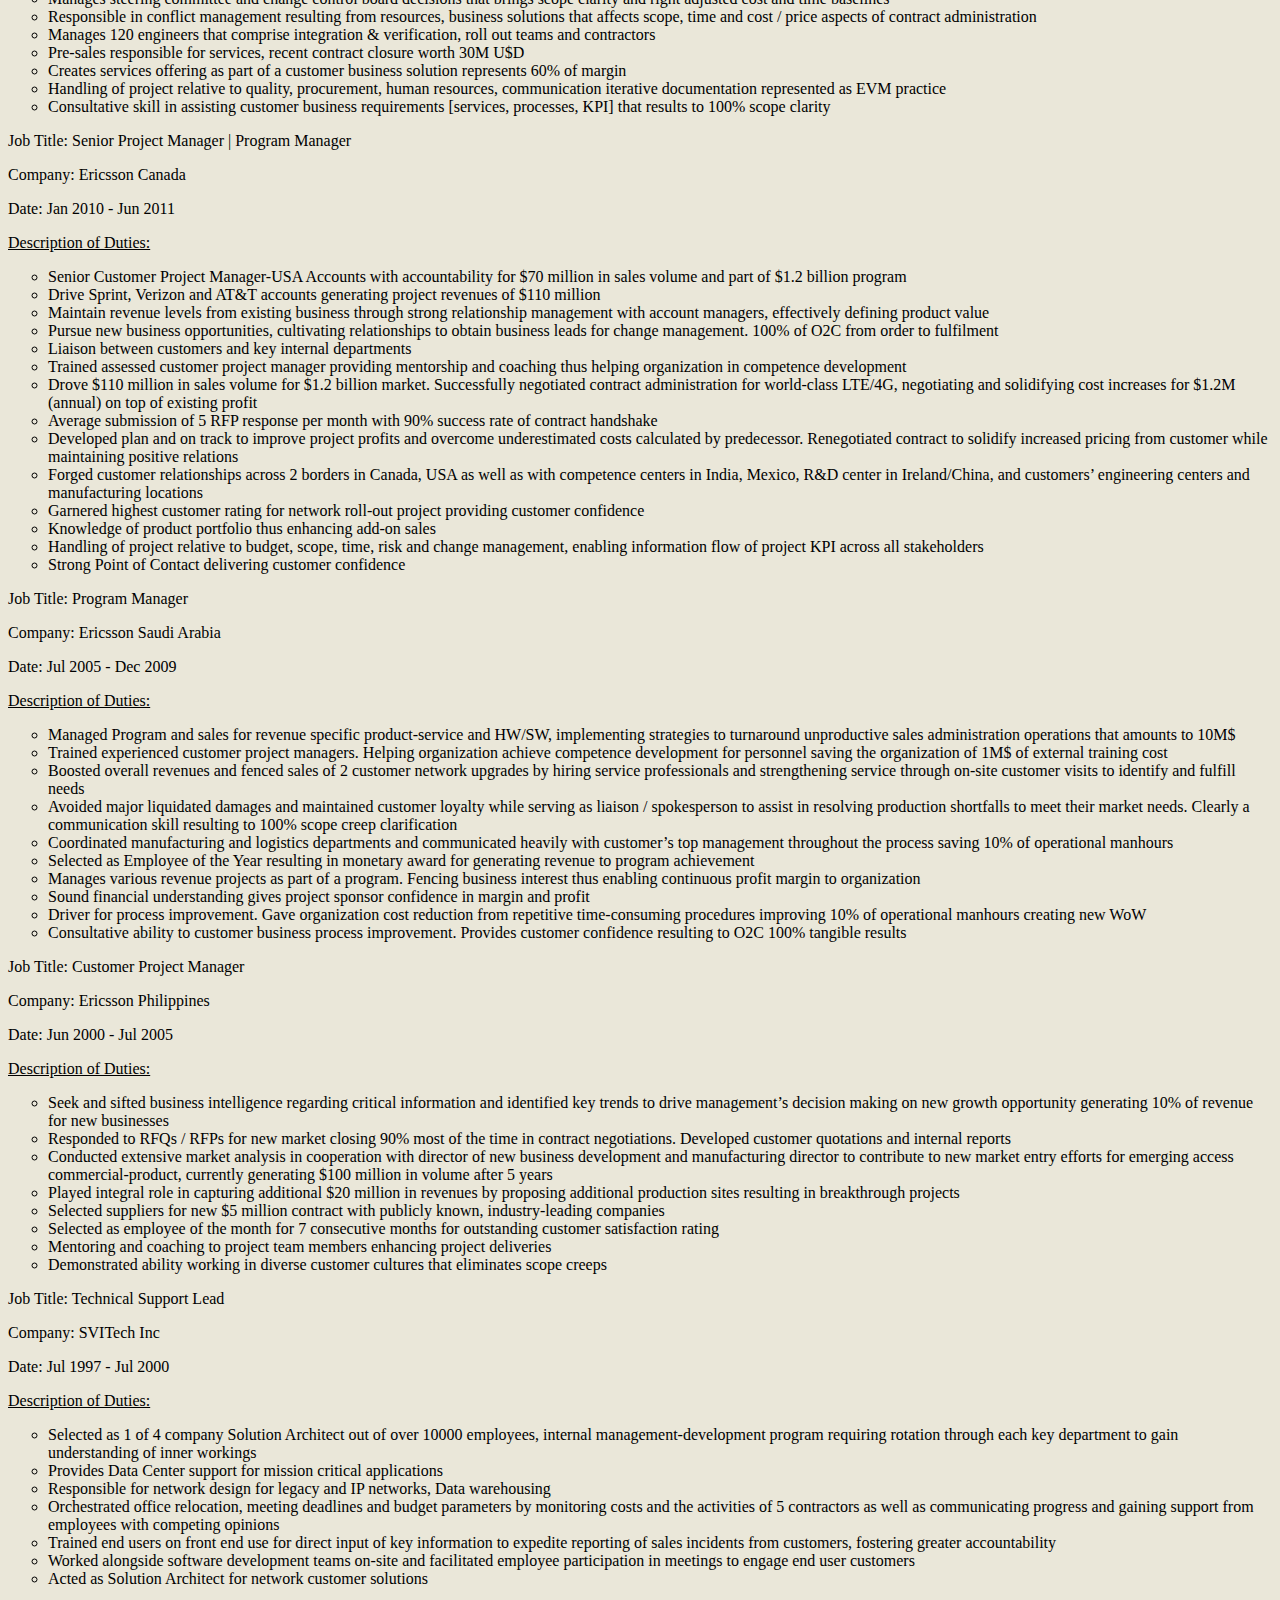
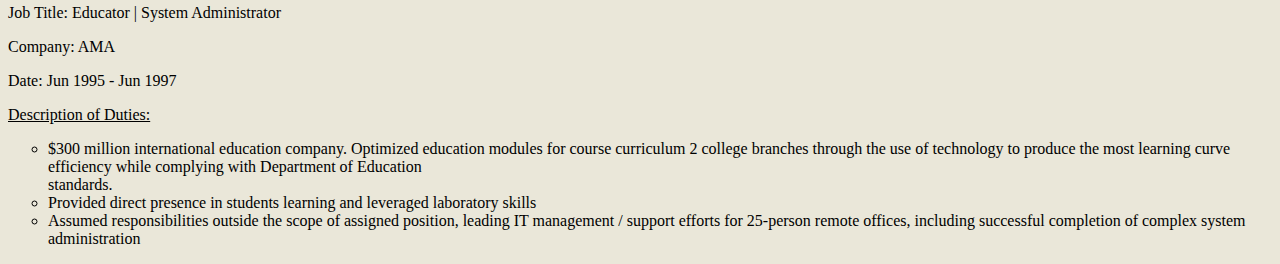
==== commit 6195ea29: "Update Detailed CV.html" ====
--- a/Detailed CV.html
+++ b/Detailed CV.html
@@ -11,13 +11,12 @@
     <p><strong><i><u>Me in 30 Seconds</u></i></strong></p>
     <ul>
       <li>Senior Project Manager | Program Manager | Business Intelligence Analyst for 26 years</li>
-      <li>Coach and Mentor junior employees resulting in uniformed Ways of Working cutting operational hours by 30%</li>
-      <li>Contract closures of multi-million Projects according to budget and margin resulting in SPI and CPI of >1</li>
-      <li>Implemented turn-key projects in Digital Transformation / Industrial IoT / Fintech, covering: Blockchain, Big Data, Analytics, SW development, Integration, Testing, Training, after sales support covering Asia, the Middle East, Canada, USA and Japan</li>
-      <li>Ability to negotiate securing contract handshakes to 90% of every RFP submission</li>
+      <li>Applying prescriptive analytics and sustainability approach identifying business areas opportunities targeting additional 10% in ROI and shorten the Payback period</li>
+      <li>Implemented turn-key projects in Digital Transformation / Industrial IoT / Fintech, covering: Blockchain, Big Data, Analytics, SW development, Testing, Training, after-sales support covering Asia, the Middle East, Canada, USA, and Japan</li>
+      <li>Driver for Order 2 Cash conversion of “order to payment” 100% of the time for contract terms fulfilled</li>
+      <li>Talented negotiator in securing contract handshakes to 95% of every RFP submission</li>
+      <li>Achieved Contract closures of multi-million Projects according to budget and margin resulting in SPI and CPI of >1</li>
       <li>Manages multiple project teams on/offshore during each project life cycle creating Ways of Working ethics that results in 25% project effectivity</li>
-      <li>Order 2 Cash conversion of “order to payment” 100% of the time for contract terms fulfilled</li>
-      <li>Sustainability approach identifying business areas where sustainable opportunities can be implemented targeting additional 10% in ROI and shorten Payback period</li>
     </ul>
     <p><strong><i><u>Accomplishments</u></i></strong></p>
     <ul style="list-style-type:square;">
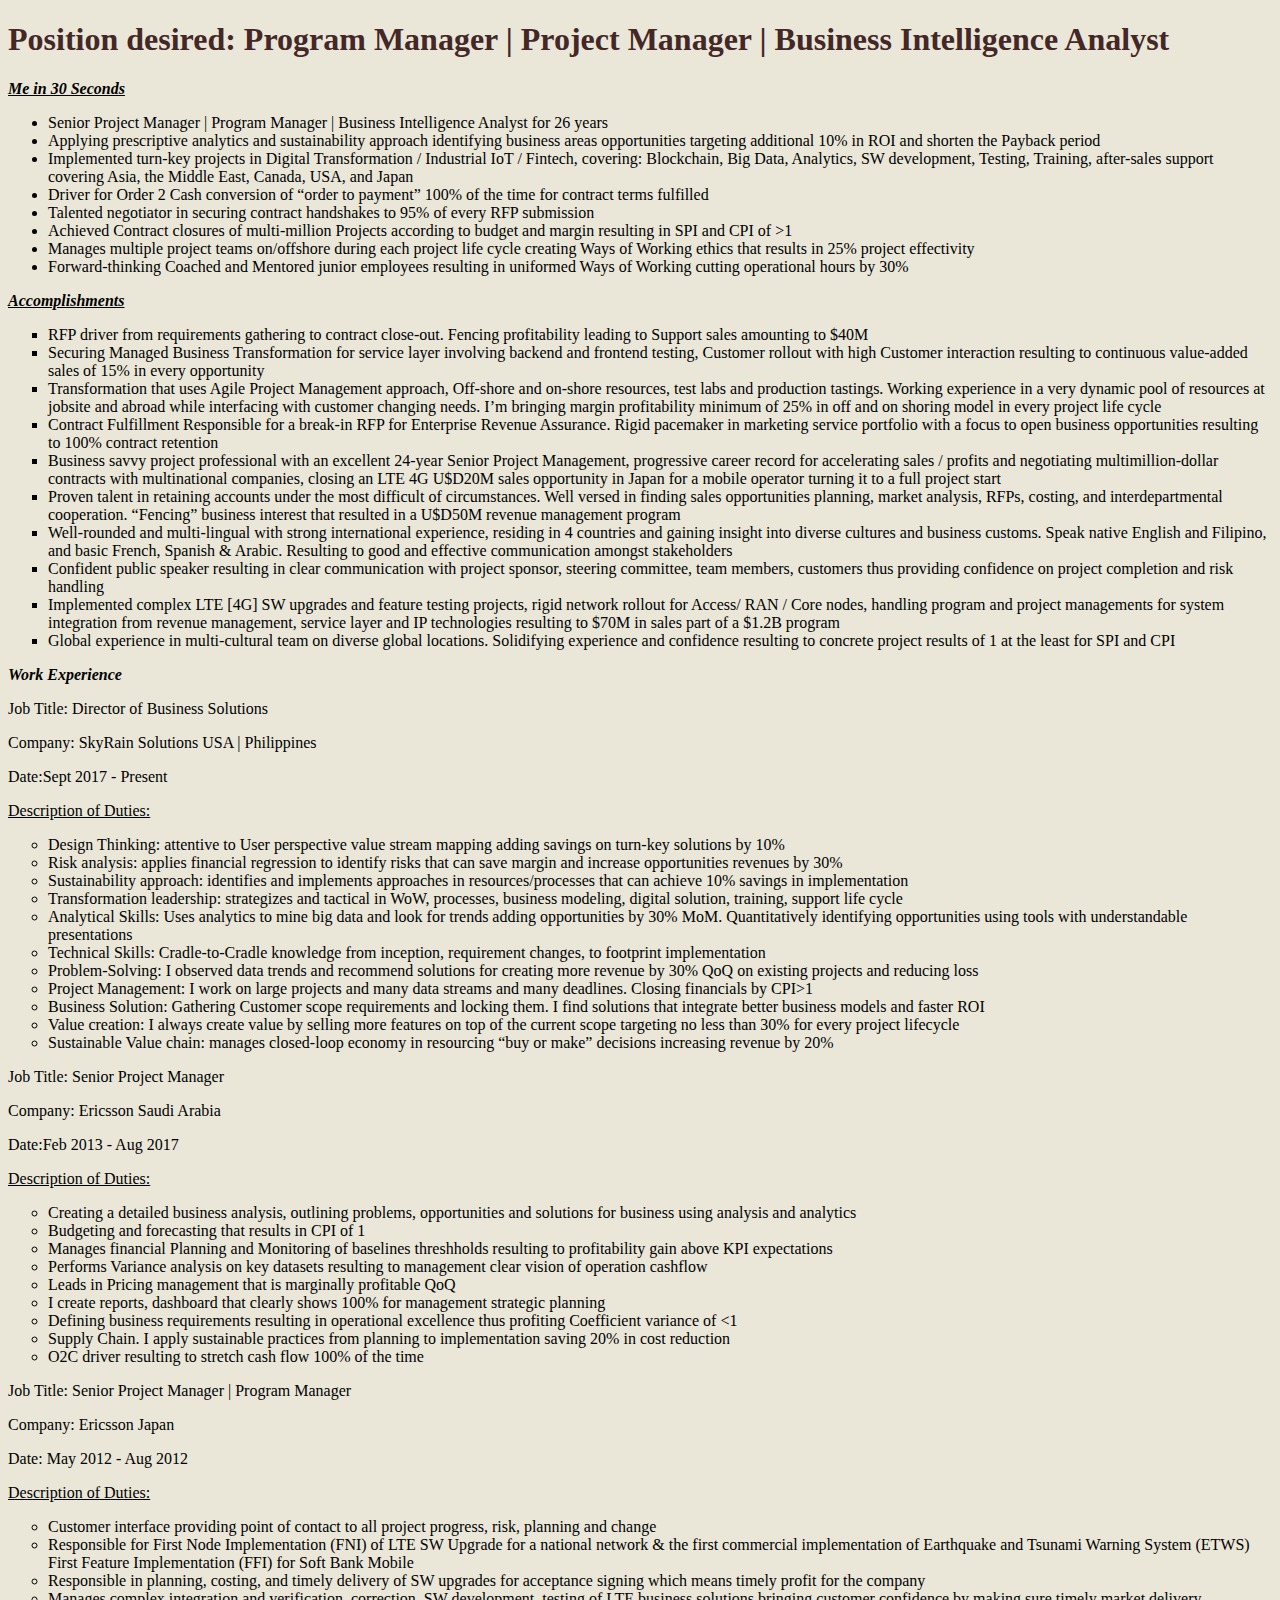
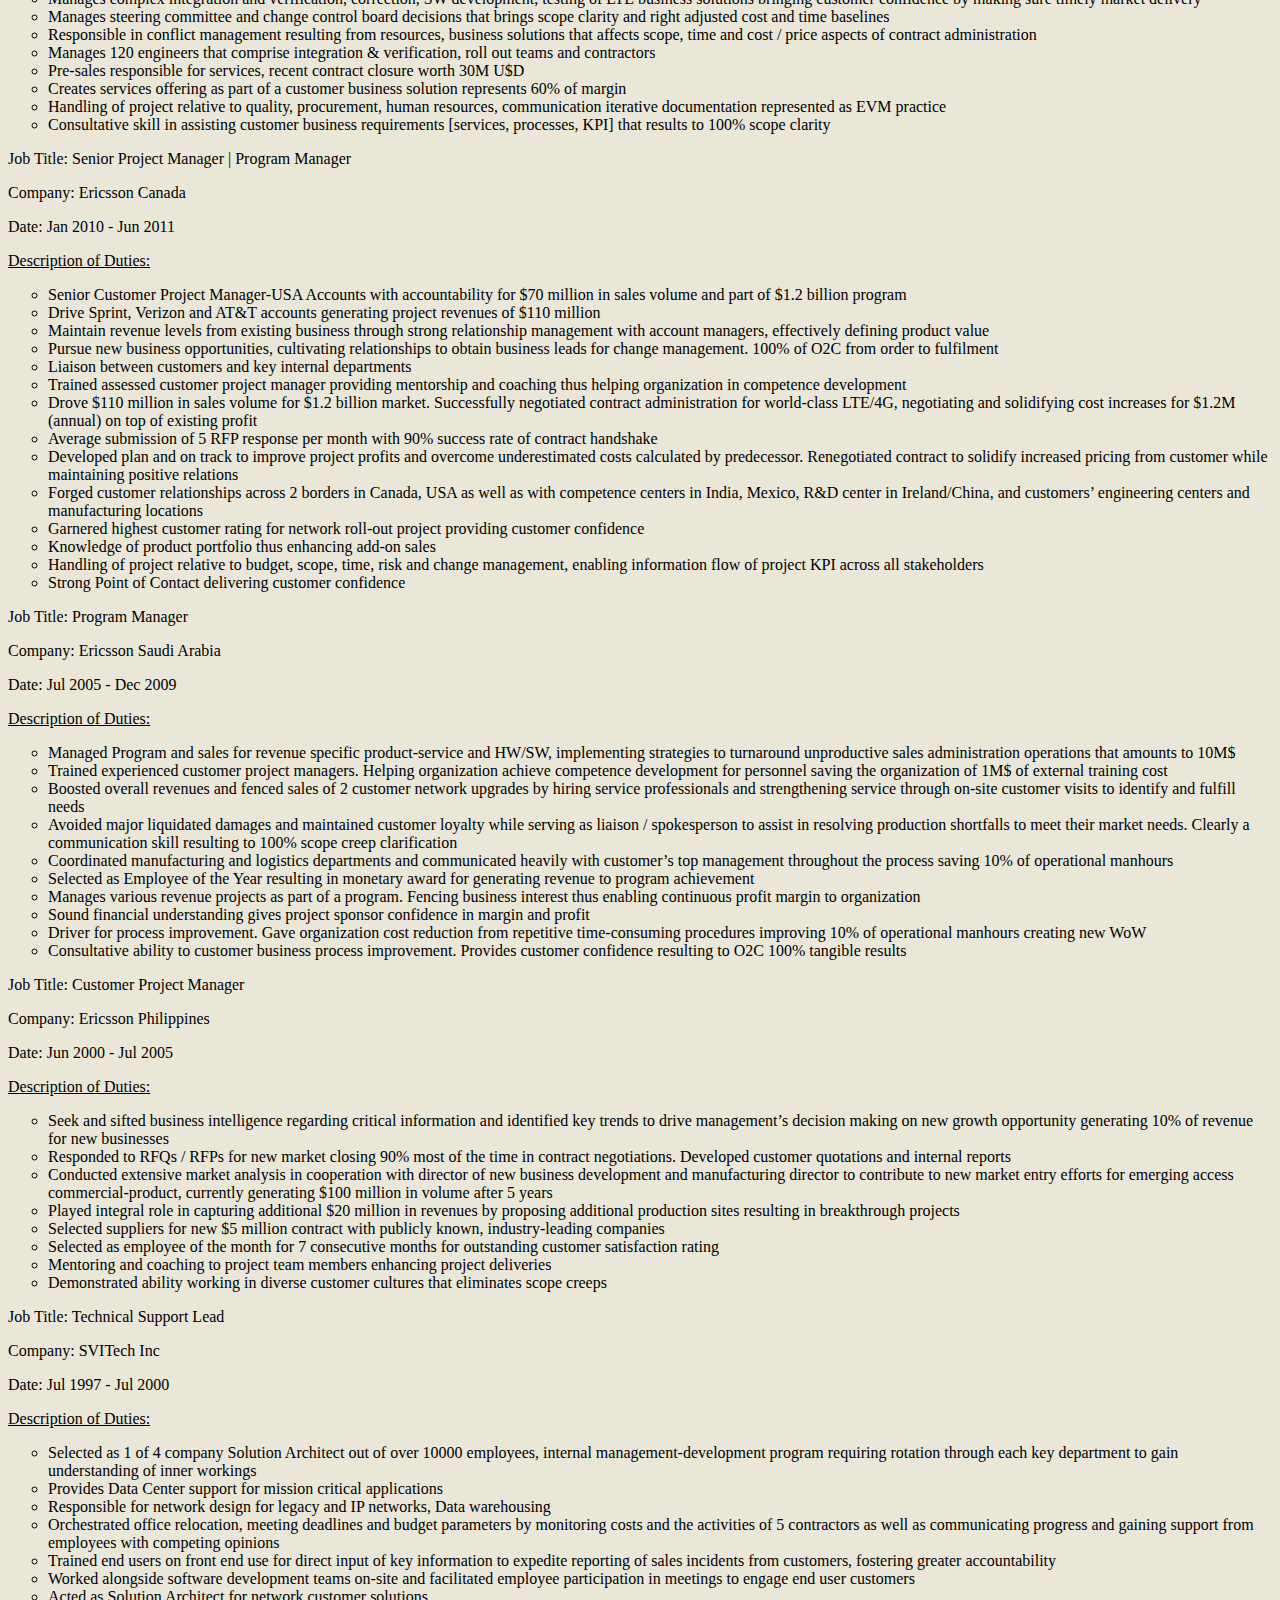
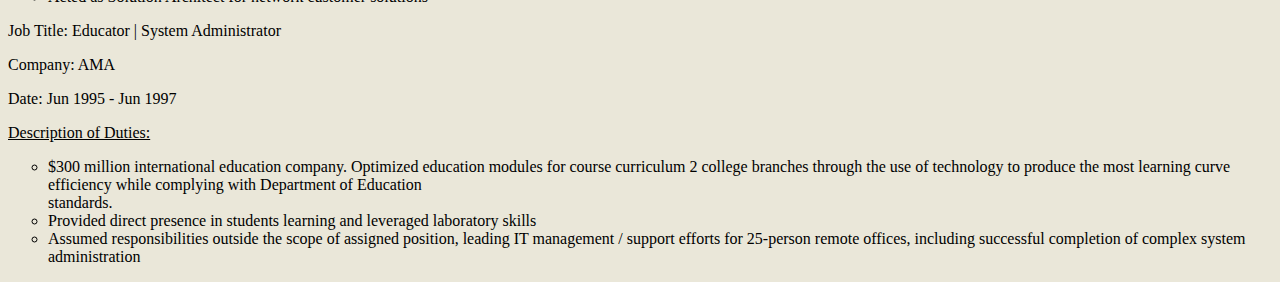
==== commit 0006ae62: "Update Detailed CV.html" ====
--- a/Detailed CV.html
+++ b/Detailed CV.html
@@ -17,6 +17,7 @@
       <li>Talented negotiator in securing contract handshakes to 95% of every RFP submission</li>
       <li>Achieved Contract closures of multi-million Projects according to budget and margin resulting in SPI and CPI of >1</li>
       <li>Manages multiple project teams on/offshore during each project life cycle creating Ways of Working ethics that results in 25% project effectivity</li>
+      <li>Forward-thinking Coached and Mentored junior employees resulting in uniformed Ways of Working cutting operational hours by 30%</li>
     </ul>
     <p><strong><i><u>Accomplishments</u></i></strong></p>
     <ul style="list-style-type:square;">
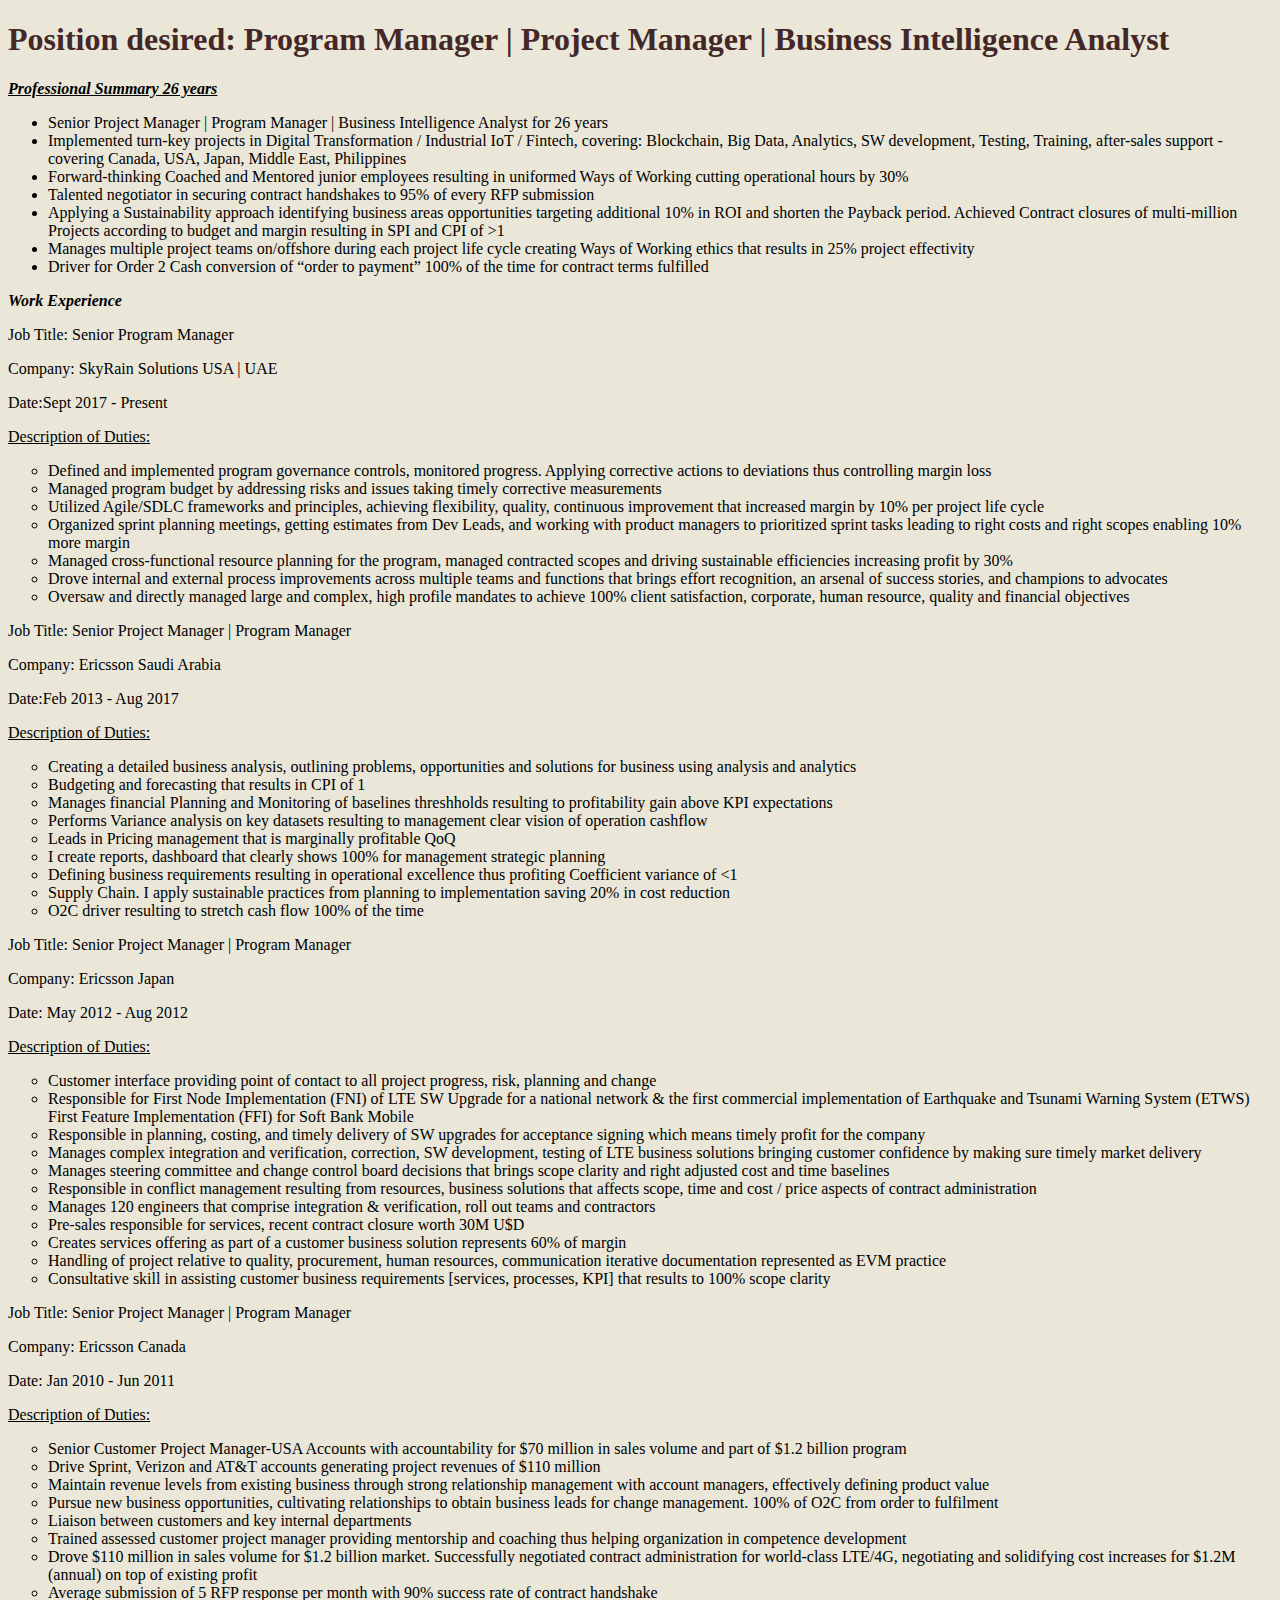
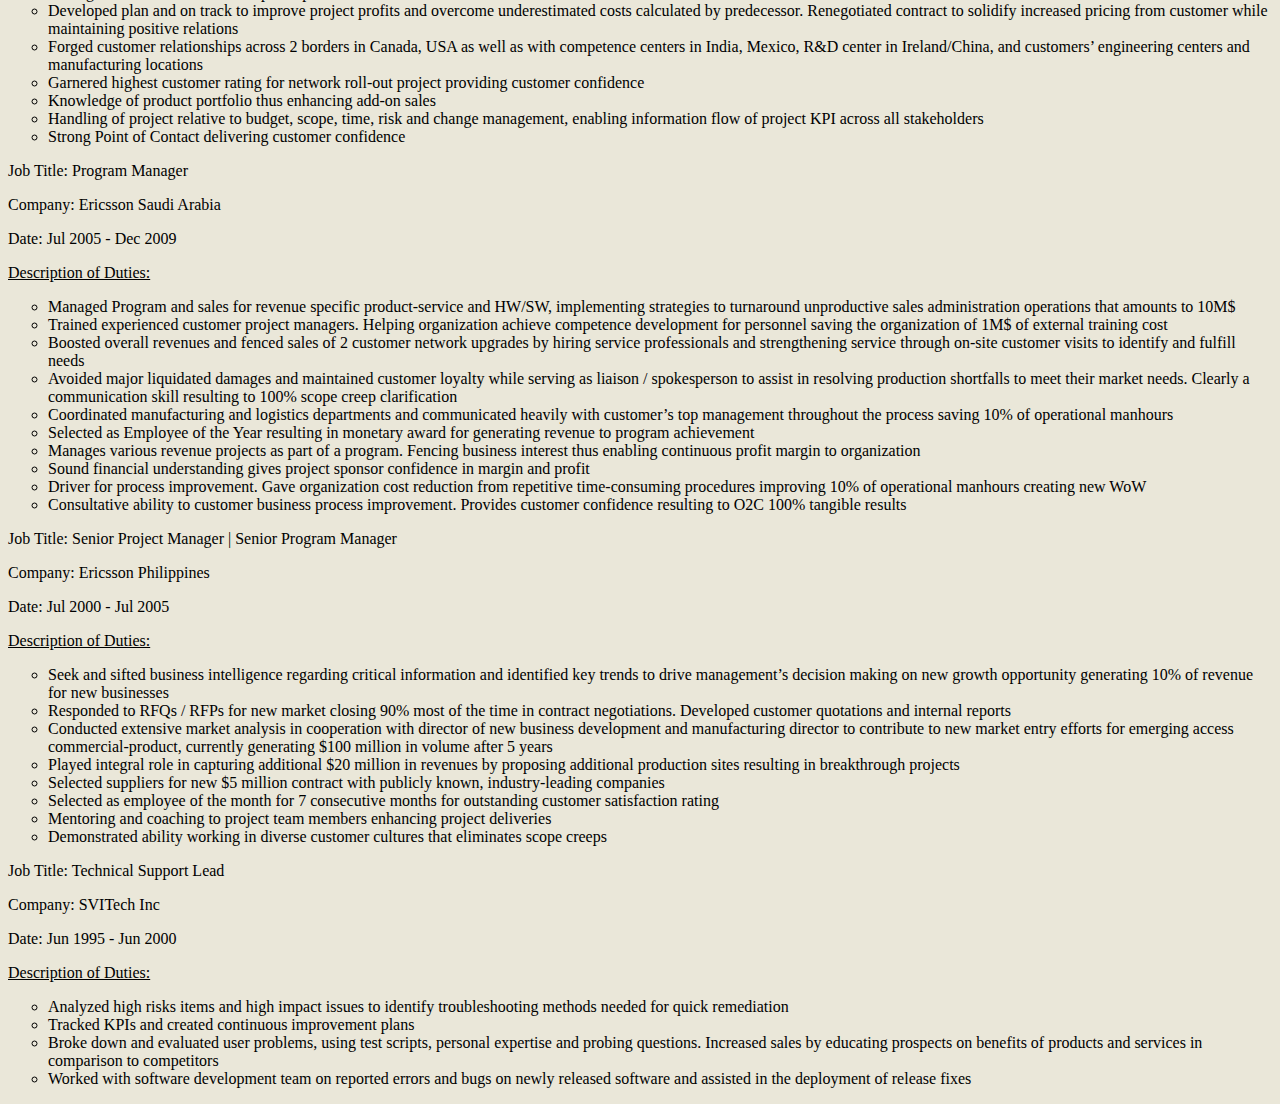
==== commit a5f9435f: "Update Detailed CV.html" ====
--- a/Detailed CV.html
+++ b/Detailed CV.html
@@ -8,58 +8,35 @@
     <title>Detailed CV</title>
     <h1>Position desired: Program Manager | Project Manager | Business Intelligence Analyst</h1>
 
-    <p><strong><i><u>Me in 30 Seconds</u></i></strong></p>
+    <p><strong><i><u>Professional Summary 26 years</u></i></strong></p>
     <ul>
       <li>Senior Project Manager | Program Manager | Business Intelligence Analyst for 26 years</li>
-      <li>Applying prescriptive analytics and sustainability approach identifying business areas opportunities targeting additional 10% in ROI and shorten the Payback period</li>
-      <li>Implemented turn-key projects in Digital Transformation / Industrial IoT / Fintech, covering: Blockchain, Big Data, Analytics, SW development, Testing, Training, after-sales support covering Asia, the Middle East, Canada, USA, and Japan</li>
+      <li>Implemented turn-key projects in Digital Transformation / Industrial IoT / Fintech, covering: Blockchain, Big Data, Analytics, SW development, Testing, Training, after-sales support - covering Canada, USA, Japan, Middle East, Philippines</li>
+      <li>Forward-thinking Coached and Mentored junior employees resulting in uniformed Ways of Working cutting operational hours by 30%</li>
+      <li>Talented negotiator in securing contract handshakes to 95% of every RFP submission</li>
+      <li>Applying a Sustainability approach identifying business areas opportunities targeting additional 10% in ROI and shorten the Payback period. Achieved Contract closures of multi-million Projects according to budget and margin resulting in SPI and CPI of >1</li>
+      <li>Manages multiple project teams on/offshore during each project life cycle creating Ways of Working ethics that results in 25% project effectivity</li>
       <li>Driver for Order 2 Cash conversion of “order to payment” 100% of the time for contract terms fulfilled</li>
-      <li>Talented negotiator in securing contract handshakes to 95% of every RFP submission</li>
-      <li>Achieved Contract closures of multi-million Projects according to budget and margin resulting in SPI and CPI of >1</li>
-      <li>Manages multiple project teams on/offshore during each project life cycle creating Ways of Working ethics that results in 25% project effectivity</li>
-      <li>Forward-thinking Coached and Mentored junior employees resulting in uniformed Ways of Working cutting operational hours by 30%</li>
-    </ul>
-    <p><strong><i><u>Accomplishments</u></i></strong></p>
-    <ul style="list-style-type:square;">
-      <li>RFP driver from requirements gathering to contract close-out. Fencing profitability leading to Support sales amounting to $40M</li>
-      <li>Securing Managed Business Transformation for service layer involving backend and frontend testing, Customer rollout with high Customer interaction resulting to continuous value-added sales of 15% in every opportunity</li>
-      <li>Transformation that uses Agile Project Management approach, Off-shore and on-shore resources, test labs and production tastings. Working experience in a very dynamic pool of resources at jobsite and abroad while interfacing with customer
-        changing needs. I’m bringing margin profitability minimum of 25% in off and on shoring model in every project life cycle</li>
-      <li>Contract Fulfillment Responsible for a break-in RFP for Enterprise Revenue Assurance. Rigid pacemaker in marketing service portfolio with a focus to open business opportunities resulting to 100% contract retention</li>
-      <li>Business savvy project professional with an excellent 24-year Senior Project Management, progressive career record for accelerating sales / profits and negotiating multimillion-dollar contracts with multinational companies, closing an LTE
-        4G U$D20M sales opportunity in Japan for a mobile operator turning it to a full project start</li>
-      <li>Proven talent in retaining accounts under the most difficult of circumstances. Well versed in finding sales opportunities planning, market analysis, RFPs, costing, and interdepartmental cooperation. “Fencing” business interest that resulted
-        in a U$D50M revenue management program</li>
-      <li>Well-rounded and multi-lingual with strong international experience, residing in 4 countries and gaining insight into diverse cultures and business customs. Speak native English and Filipino, and basic French, Spanish &
-        Arabic. Resulting to good and effective communication amongst stakeholders</li>
-      <li>Confident public speaker resulting in clear communication with project sponsor, steering committee, team members, customers thus providing confidence on project completion and risk handling</li>
-      <li>Implemented complex LTE [4G] SW upgrades and feature testing projects, rigid network rollout for Access/ RAN / Core nodes, handling program and project managements for system integration from revenue management, service layer and IP
-        technologies resulting to $70M in sales part of a $1.2B program</li>
-      <li>Global experience in multi-cultural team on diverse global locations. Solidifying experience and confidence resulting to concrete project results of 1 at the least for SPI and CPI</li>
     </ul>
 
     <p><strong><i>Work Experience</i></strong></p>
     
-    <p>Job Title: Director of Business Solutions</p>
-    <p>Company: SkyRain Solutions USA | Philippines</p>
+    <p>Job Title: Senior Program Manager</p>
+    <p>Company: SkyRain Solutions USA | UAE</p>
     <p>Date:Sept 2017 - Present</p>
 
     <p><u>Description of Duties:</u></p>
     <ul style="list-style-type:circle;">
-      <li>Design Thinking: attentive to User perspective value stream mapping adding savings on turn-key solutions by 10% </li>
-      <li>Risk analysis: applies financial regression to identify risks that can save margin and increase opportunities revenues by 30%</li>
-      <li>Sustainability approach: identifies and implements approaches in resources/processes that can achieve 10% savings in implementation</li>
-      <li>Transformation leadership: strategizes and tactical in WoW, processes, business modeling, digital solution, training, support life cycle</li>
-      <li>Analytical Skills: Uses analytics to mine big data and look for trends adding opportunities by 30% MoM. Quantitatively identifying opportunities using tools with understandable presentations</li> 
-      <li>Technical Skills: Cradle-to-Cradle knowledge from inception, requirement changes, to footprint implementation</li>
-      <li>Problem-Solving: I observed data trends and recommend solutions for creating more revenue by 30% QoQ on existing projects and reducing loss</li>
-      <li>Project Management: I work on large projects and many data streams and many deadlines. Closing financials by CPI>1</li> 
-      <li>Business Solution: Gathering Customer scope requirements and locking them. I find solutions that integrate better business models and faster ROI</li>
-      <li>Value creation: I always create value by selling more features on top of the current scope targeting no less than 30% for every project lifecycle</li>
-      <li>Sustainable Value chain: manages closed-loop economy in resourcing “buy or make” decisions increasing revenue by 20%</li>
+      <li>Defined and implemented program governance controls, monitored progress. Applying corrective actions to deviations thus controlling margin loss</li>
+      <li>Managed program budget by addressing risks and issues taking timely corrective measurements</li>
+      <li>Utilized Agile/SDLC frameworks and principles, achieving flexibility, quality, continuous improvement that increased margin by 10% per project life cycle</li>
+      <li>Organized sprint planning meetings, getting estimates from Dev Leads, and working with product managers to prioritized sprint tasks leading to right costs and right scopes enabling 10% more margin</li>
+      <li>Managed cross-functional resource planning for the program, managed contracted scopes and driving sustainable efficiencies increasing profit by 30%</li> 
+      <li>Drove internal and external process improvements across multiple teams and functions that brings effort recognition, an arsenal of success stories, and champions to advocates</li>
+      <li>Oversaw and directly managed large and complex, high profile mandates to achieve 100% client satisfaction, corporate, human resource, quality and financial objectives</li>
     </ul>
 
-    <p>Job Title: Senior Project Manager</p>
+    <p>Job Title: Senior Project Manager | Program Manager</p>
     <p>Company: Ericsson Saudi Arabia</p>
     <p>Date:Feb 2013 - Aug 2017</p>
 
@@ -138,9 +115,9 @@
       <li>Consultative ability to customer business process improvement. Provides customer confidence resulting to O2C 100% tangible results</li>
     </ul>
 
-    <p>Job Title: Customer Project Manager</p>
+    <p>Job Title: Senior Project Manager | Senior Program Manager</p>
     <p>Company: Ericsson Philippines</p>
-    <p>Date: Jun 2000 - Jul 2005</p>
+    <p>Date: Jul 2000 - Jul 2005</p>
 
     <p><u>Description of Duties:</u></p>
     <ul style="list-style-type:circle;">
@@ -157,31 +134,16 @@
 
     <p>Job Title: Technical Support Lead</p>
     <p>Company: SVITech Inc</p>
-    <p>Date: Jul 1997 - Jul 2000</p>
+    <p>Date: Jun 1995 - Jun 2000</p>
 
     <p><u>Description of Duties:</u></p>
     <ul style="list-style-type:circle;">
-      <li>Selected as 1 of 4 company Solution Architect out of over 10000 employees, internal management-development program requiring rotation through each key department to gain understanding of inner workings</li>
-      <li>Provides Data Center support for mission critical applications</li>
-      <li>Responsible for network design for legacy and IP networks, Data warehousing</li>
-      <li>Orchestrated office relocation, meeting deadlines and budget parameters by monitoring costs and the activities of 5 contractors as well as communicating progress and gaining support from employees with competing opinions</li>
-      <li>Trained end users on front end use for direct input of key information to expedite reporting of sales incidents from customers, fostering greater accountability</li>
-      <li>Worked alongside software development teams on-site and facilitated employee participation in meetings to engage end user customers</li>
-      <li>Acted as Solution Architect for network customer solutions</li>
+      <li>Analyzed high risks items and high impact issues to identify troubleshooting methods needed for quick remediation</li>
+      <li>Tracked KPIs and created continuous improvement plans</li>
+      <li>Broke down and evaluated user problems, using test scripts, personal expertise and probing questions. Increased sales by educating prospects on benefits of products and services in comparison to competitors</li>
+      <li>Worked with software development team on reported errors and bugs on newly released software and assisted in the deployment of release fixes</li>
     </ul>
 
-
-    <p>Job Title: Educator | System Administrator</p>
-    <p>Company: AMA</p>
-    <p>Date: Jun 1995 - Jun 1997</p>
-
-    <p><u>Description of Duties:</u></p>
-    <ul style="list-style-type:circle;">
-      <li>$300 million international education company. Optimized education modules for course curriculum 2 college branches through the use of technology to produce the most learning curve efficiency while complying with Department of Education</li>
-      standards.
-      <li>Provided direct presence in students learning and leveraged laboratory skills</li>
-      <li>Assumed responsibilities outside the scope of assigned position, leading IT management / support efforts for 25-person remote offices, including successful completion of complex system administration</li>
-    </ul>
   </head>
 
   </body>
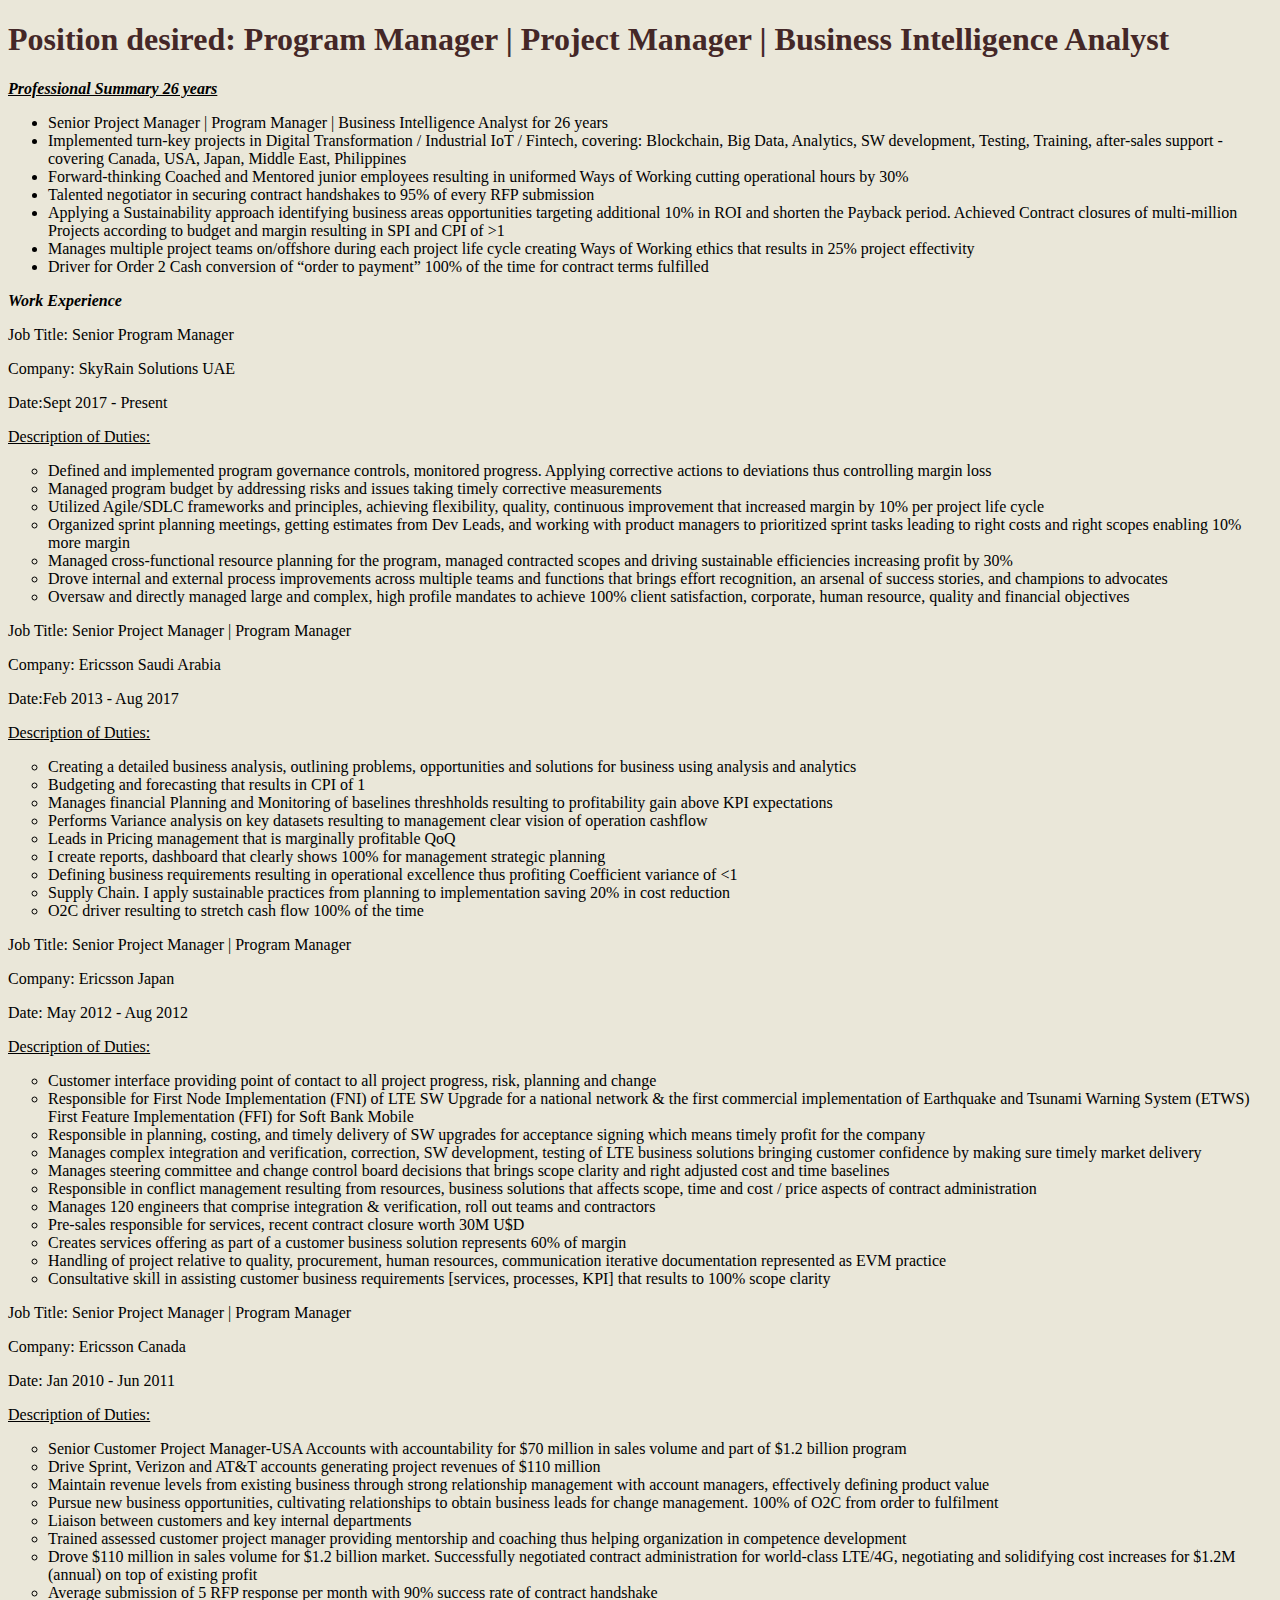
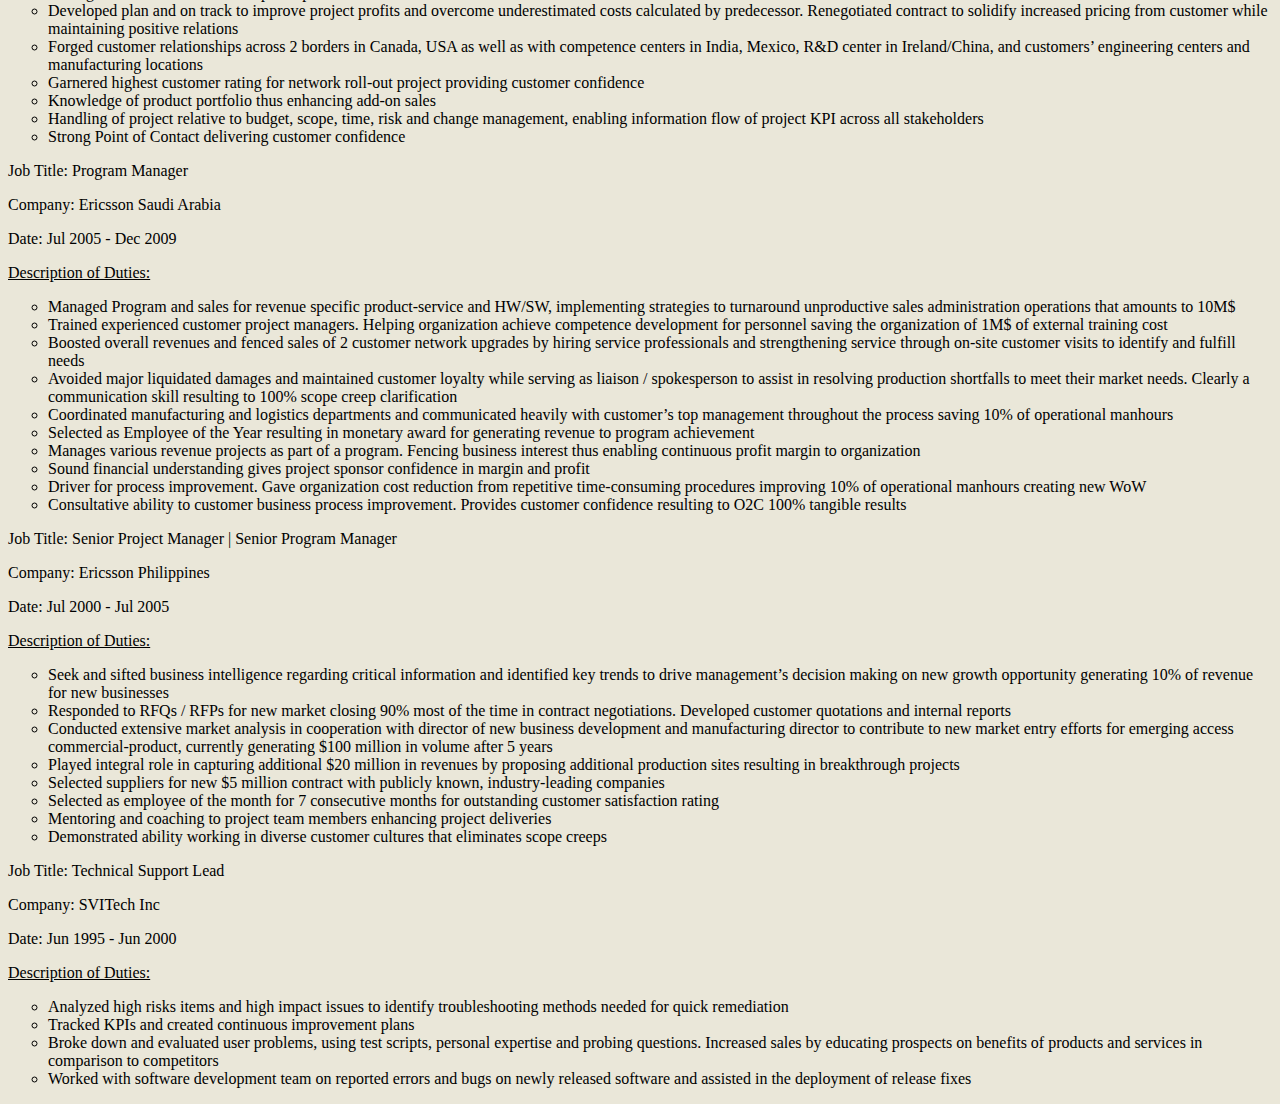
==== commit 083d28e2: "Update Detailed CV.html" ====
--- a/Detailed CV.html
+++ b/Detailed CV.html
@@ -22,7 +22,7 @@
     <p><strong><i>Work Experience</i></strong></p>
     
     <p>Job Title: Senior Program Manager</p>
-    <p>Company: SkyRain Solutions USA | UAE</p>
+    <p>Company: SkyRain Solutions UAE</p>
     <p>Date:Sept 2017 - Present</p>
 
     <p><u>Description of Duties:</u></p>
